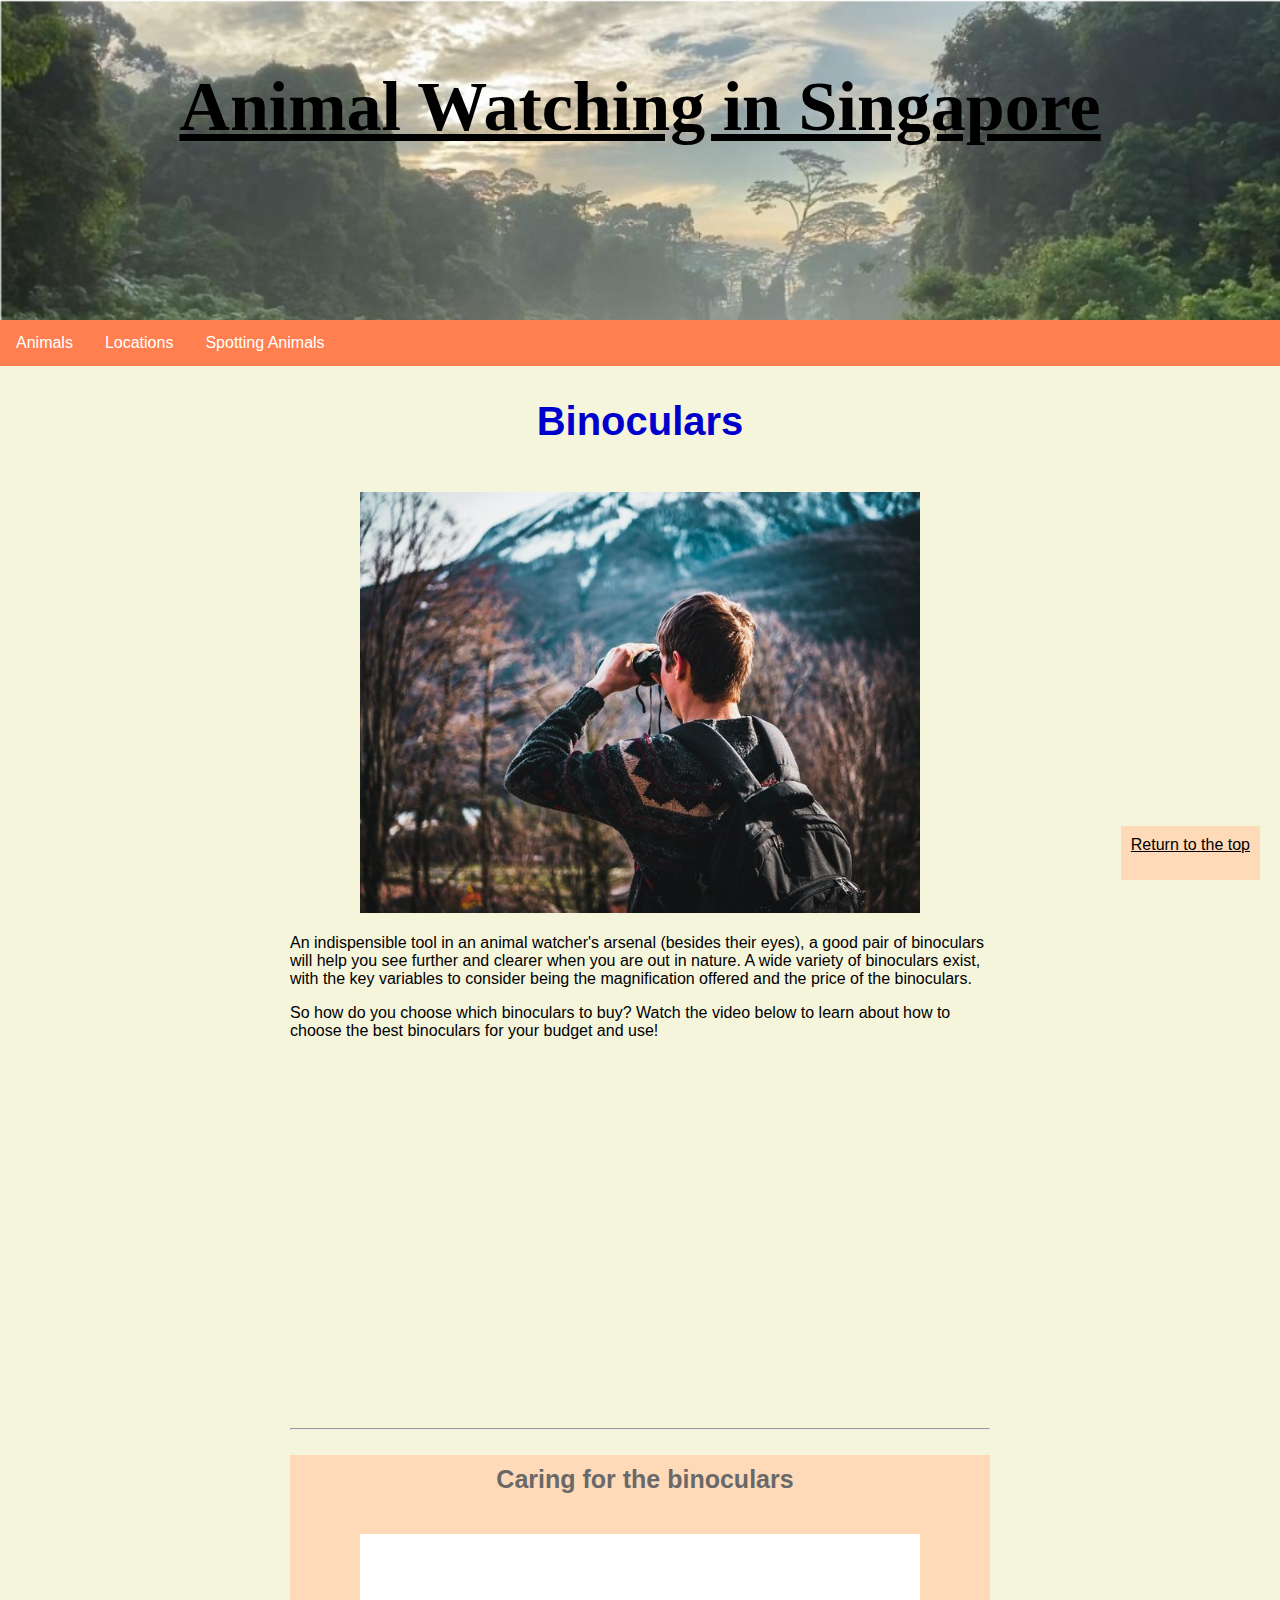
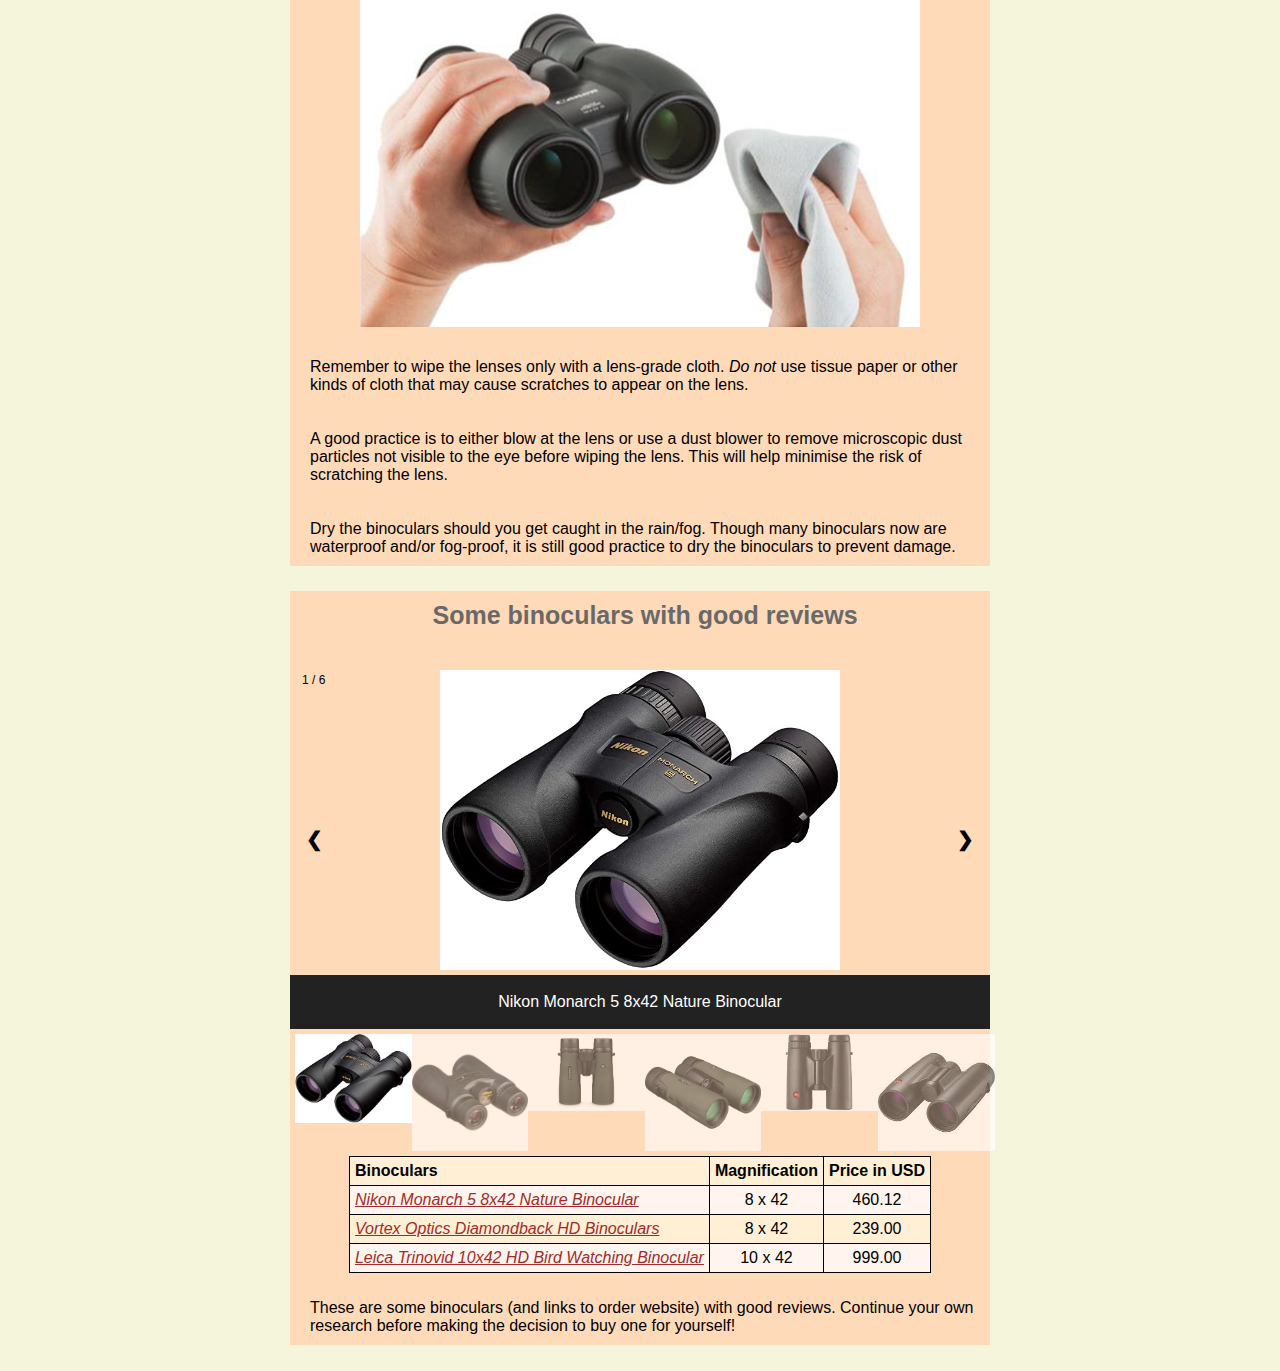
==== binoculars/binoculars.html @ b06f91be "Add files via upload" ====
<!DOCTYPE html>
<html lang="en">
<head>
	<meta charset="utf-8" name="viewport" content="width=device-width, initial-scale=1.0">
		<link rel="stylesheet" href="../common/style.css">
		<link rel="icon" type="image/x-icon" href="../common/icon.ico">
	<title>Animal Watching in Singapore</title>

</head>

<body>
	<div class="header">
		<h1><a href="../index.html">Animal Watching in Singapore</a></h1>
	</div>

	<ul>
		<li class="dropdown">
			<a href="javascript:void(0)" class="dropbtn">Animals</a>
				<div class="dropdown-content">
					<a href="../mammals/mammals.html">Mammals</a>
					<a href="../birds/birds.html">Birds</a>
					<a href="../snakes/snakes.html">Snakes</a>
				</div>
		</li>

		<li class="dropdown">
			<a href="javascript:void(0)" class="dropbtn">Locations</a>
				<div class="dropdown-content">
					<a href="../bukittimah/bukittimah.html">Bukit Timah Nature Reserve</a>
					<a href="../berlayercreek/berlayercreek.html">Berlayer Creek</a>
					<a href="../sungeibuloh/sungeibuloh.html">Sungei Buloh Wetland Reserve</a>
				</div>
		</li>

		<li class="dropdown">
			<a href="javascript:void(0)" class="dropbtn">Spotting Animals</a>
				<div class="dropdown-content">
					<a href="../tipsandtricks/tipsandtricks.html">Tips and Tricks</a>
					<a href="binoculars.html">Binoculars</a>
				</div>
		</li>
			
	</ul>

	<h2>Binoculars</h2>

		<div class="text">
			<img src="binoculars.jpg" 
			alt="Binoculars" title="Binoculars">

			<p>An indispensible tool in an animal watcher's arsenal (besides their eyes), a good pair of binoculars will help you see further and clearer when you are out in nature.
			A wide variety of binoculars exist, with the key variables to consider being the magnification offered and the price of the binoculars. 
			</p>

			<p>So how do you choose which binoculars to buy? Watch the video below to learn about how to choose the best binoculars for your budget and use!
			</p>

		<center><iframe width="650" height="360" src="https://www.youtube.com/embed/vWoQ8oAjFfo" 
		title="YouTube video player" frameborder="0" allow="accelerometer; autoplay; clipboard-write; 
		encrypted-media; gyroscope; picture-in-picture" allowfullscreen>
		</iframe></center>

	<hr>
			<div class="chapter">
				<h3 class="para">Caring for the binoculars</h3>

				<img src="binocularscare.jpg"
				alt="Caring for the binoculars" title="Caring for the binoculars">

					<p class="para">Remember to wipe the lenses only with a lens-grade cloth. <em>Do not</em> use tissue paper or other kinds of cloth that may cause scratches
					to appear on the lens.
					</p>
					<p class="para">A good practice is to either blow at the lens or use a dust blower to remove microscopic dust particles not visible to the eye before wiping the 
					lens. This will help minimise the risk of scratching the lens.
					</p>
					<p class="para">Dry the binoculars should you get caught in the rain/fog. Though many binoculars now are waterproof and/or fog-proof, it is still good practice
					to dry the binoculars to prevent damage.
					</p>
			</div>
			<div class="chapter">
				<h3 class="para">Some binoculars with good reviews</h3>
					
					<div class="slideshow">
						<div class="mySlides">
    							<div class="numbertext">1 / 6</div>
      								<img src="nikon.jpg" style="height:300px; width:400px;">
  						</div>
						<div class="mySlides">
							<div class="numbertext">2 / 6</div>
      								<img src="nikon2.jpg" style="height:300px; width: 300px;">
  							</div>

  						<div class="mySlides">
    							<div class="numbertext">3 / 6</div>
      								<img src="vortex.jpg" style="height:300px; width:400px;">
  							</div>

  						<div class="mySlides">
    							<div class="numbertext">4 / 6</div>
      								<img src="vortex2.jpg" style="height:300px; width:300px;">
  							</div>

  						<div class="mySlides">
    							<div class="numbertext">5 / 6</div>
      								<img src="leica.jpg" style="height:300px; width:400px;">
  							</div>

  						<div class="mySlides">
    							<div class="numbertext">6 / 6</div>
      								<img src="leica2.jpg" style="height:300px; width:300px;">
  							</div>

  							<a class="prev" onclick="plusSlides(-1)">&#10094;</a>
  							<a class="next" onclick="plusSlides(1)">&#10095;</a>

						<div class="caption-container">
    							<p id="caption"></p>
  						</div>
						
						<div class="thumbnail">
  							<div class="row">
    								<div class="column">
      									<img class="demo cursor" src="nikon.jpg" style="width:100%" onclick="currentSlide(1)" alt="Nikon Monarch 5 8x42 Nature Binocular">
    								</div>

    								<div class="column">
      									<img class="demo cursor" src="nikon2.jpg" style="width:100%" onclick="currentSlide(1)" alt="Nikon Monarch 5 8x42 Nature Binocular">
    								</div>

    								<div class="column">
      									<img class="demo cursor" src="vortex.jpg" style="width:100%" onclick="currentSlide(2)" alt="Vortex Optics Diamondback HD Binoculars">
    								</div>

    								<div class="column">
      									<img class="demo cursor" src="vortex2.jpg" style="width:100%" onclick="currentSlide(2)" alt="Vortex Optics Diamondback HD Binoculars">
    								</div>

    								<div class="column">
      									<img class="demo cursor" src="leica.jpg" style="width:100%" onclick="currentSlide(3)" alt="Leica Trinovid 10x42 HD Birdwatching Binocular">
   								</div>

    								<div class="column">
      									<img class="demo cursor" src="leica2.jpg" style="width:100%" onclick="currentSlide(3)" alt="Leica Trinovid 10x42 HD Birdwatching Binocular">
   								</div>

    							</div>
						</div>
					</div>

					<script>
						var slideIndex = 1;
						showSlides(slideIndex);

						function plusSlides(n) {
  						showSlides(slideIndex += n);
						}

						function currentSlide(n) {
  						showSlides(slideIndex = n);
						}

						function showSlides(n) {
  						var i;
  						var slides = document.getElementsByClassName("mySlides");
  						var dots = document.getElementsByClassName("demo");
  						var captionText = document.getElementById("caption");
  						if (n > slides.length) {slideIndex = 1}
  						if (n < 1) {slideIndex = slides.length}
  						for (i = 0; i < slides.length; i++) {
      						slides[i].style.display = "none";
  						}

  						for (i = 0; i < dots.length; i++) {
      						dots[i].className = dots[i].className.replace(" active", "");
  						}

  						slides[slideIndex-1].style.display = "block";
  						dots[slideIndex-1].className += " active";
  						captionText.innerHTML = dots[slideIndex-1].alt;
						}
					</script>

					<table>
						<tr>
							<th>Binoculars</th>
							<th>Magnification</th>
							<th>Price in USD</th>
						</tr>
						<tr>
							<td><a href="https://www.amazon.com/Nikon-Monarch-Binoculars-Black-BAA830SA/dp/B00CBAHTOC/ref=sr_1_2?geniuslink=true&keywords=nikon+7548+monarch+7+8x42+binocular&qid=1646061858&sr=8-2">Nikon Monarch 5 8x42 Nature Binocular</a></td>
							<td class="col2-3">8 x 42</td>
							<td class="col2-3">460.12</td>
						</tr>
						<tr>
							<td><a href="https://www.opticsplanet.com/vortex-diamondback-hd-8x42-binoculars.html?sscid=21k6_tmkgw&utm_source=shareasale&utm_medium=affiliate&utm_campaign=affiliate-2894691">Vortex Optics Diamondback HD Binoculars</a></td>
							<td class="col2-3">8 x 42</td>
							<td class="col2-3">239.00</td>
						</tr>
						<tr>
							<td><a href="https://www.opticsplanet.com/leica-10x42-trinovid-hd-binoculars.html?sscid=21k6_tmkbp&utm_source=shareasale&utm_medium=affiliate&utm_campaign=affiliate-2894691">Leica Trinovid 10x42 HD Bird Watching Binocular</a></td>
							<td class="col2-3">10 x 42</td>
							<td class="col2-3">999.00</td>
						</tr>
					</table>
					<p class="para">These are some binoculars (and links to order website) with good reviews. Continue your own research before making the decision to buy one for yourself!
					</p>

		</div>

	<div class="btn">
		<a href="#top">Return to the top</a></p>
	</div>

</body>
</html>
---- common/style.css ----
.header {background-image: url("forest.jpg");
	background-repeat: no-repeat;
	background-size: cover;
	height: 300px;
	padding: 10px;
	}

	.header a {color: black;
	font-family: Papyrus, Fantasy;
	}
	
	ul {list-style-type: none;
	margin: 0;
	padding: 0;
	overflow: hidden;
	background-color: coral;
	}

	li {float: left;
	}

	li a, .dropbtn {display: inline-block;
	color: white;
  	text-align: center;
  	padding: 14px 16px;
  	text-decoration: none;
	}

	li a:hover, .dropdown:hover .dropbtn {background-color: beige;
	color: black}

	li.dropdown {display: inline-block;
	}

	.dropdown-content {
	display: none;
  	position: absolute;
  	background-color: coral;
  	min-width: 160px;
  	box-shadow: 0px 8px 16px 0px rgba(0,0,0,0.2);
  	z-index: 1;
	}

	.dropdown-content a {
  	color: white;
  	padding: 12px 16px;
  	text-decoration: none;
  	display: block;
  	text-align: left;
	}

	.dropdown-content a:hover {background-color: #f1f1f1;}

	.dropdown:hover .dropdown-content {display: block;
	}	
	
	body {background-color:beige;
	margin: 0;
	font-family: "Helvetica", sans-serif;
	font-size: 16px;
	}		

	#container {width: 1200px;

	margin: auto;
	}

	div.gallery {margin: 10px;
	border: 1px solid  #ccc;
	float: left;
	width: 277px;
	}

	div.gallery:hover {border: 1px solid #777;
	}

	div.gallery img {width: 90%;
	height: auto;
	}

	div.desc {padding: 15px;
	text-align: center;
	}

	h1 {color:black;
	font-family: "Garamond", serif; 
	font-size: 70px;
	text-align: center;
	padding: 10px;	
	}

	h2 {color:mediumblue;  
	font-size: 40px;
	text-align: center;
	}

	h3 {color:dimgrey;
	text-align: center;
	font-size: 25px;
	}

	.chapter {background-color: peachpuff;
	}

	.text {text-align: left;
	width: 700px;
	padding: 10px;
	margin-left: auto;
	margin-right: auto;
	}

	.para {margin-left: 10px;
	padding: 10px;
	}

	img {display: block;
	margin-left: auto;
	margin-right: auto;
	width: 80%;
	padding: 5px;
	}

	.species {color:red;
	font-style: italic;
	}

	table, th, td {border: 1px solid black;
	border-collapse: collapse;
        margin-left: auto;
	margin-right: auto;
	font-family: "Helvetica", sans-serif;
        }

	th, td {padding: 5px;
	}

	tr:nth-child(odd) {background-color: papayawhip;
	}

	tr:nth-child(even) {background-color: seashell;
	}

	td a {color: brown;
	font-style: italic;
	}

	.col2-3 {text-align: center;
	}

	li a {display: block;
	color: #000;
	padding: 8px 16px;
 	text-decoration: none;
	}

	.btn {position: fixed;
	bottom: 20px;	
	right: 20px;
	border: none;
	background-color: peachpuff;
	padding: 10px 10px;
	font-size: 16px;
	display: block;
	}

	.btn:hover {background-color: coral;
	}

	.btn a {color:black}

	.map {margin:10px;
	padding:10px;
	}

	{box-sizing: border-box;}
	
	.slideshow{position: relative;
	}

	.mySlides{display: none;
	}

	.cursor {cursor: pointer;
	}

	.prev, .next{cursor: pointer;
	position: absolute;
	top: 40%;
	width: auto;
	padding: 16px;
	margin-top: -50px;
	color: black;
	font-weight: bold;
	font-size: 20px;
	border-radius: 0 3px 3px 0;
	user-select: none;
	-webkit-user-select: none;
	}

	.next {right: 0;
	border-radius: 3px 0 0 px;
	}

	.prev:hover, .next:hover{background-color: rgba(0,0,0,0.8);
	color: white;
	}

	.numbertext {color: black;
	font-size: 12px;
	padding: 8px 12px;
	position: absolute;
	top: 0;
	}

	.caption-container {text-align: center;
	background-color: #222;
	padding: 2px 16px;
	color: white;
	}

	.row:after {content: "";
	display: table;
	clear: both;
	}

	.column {float: left;
	width: 16.66%;
	}

	.demo {opacity: 0.6;
	}

	.active, .demo:hover {opacity: 1;
	}

	.thumbnail {text-align: center;
	}
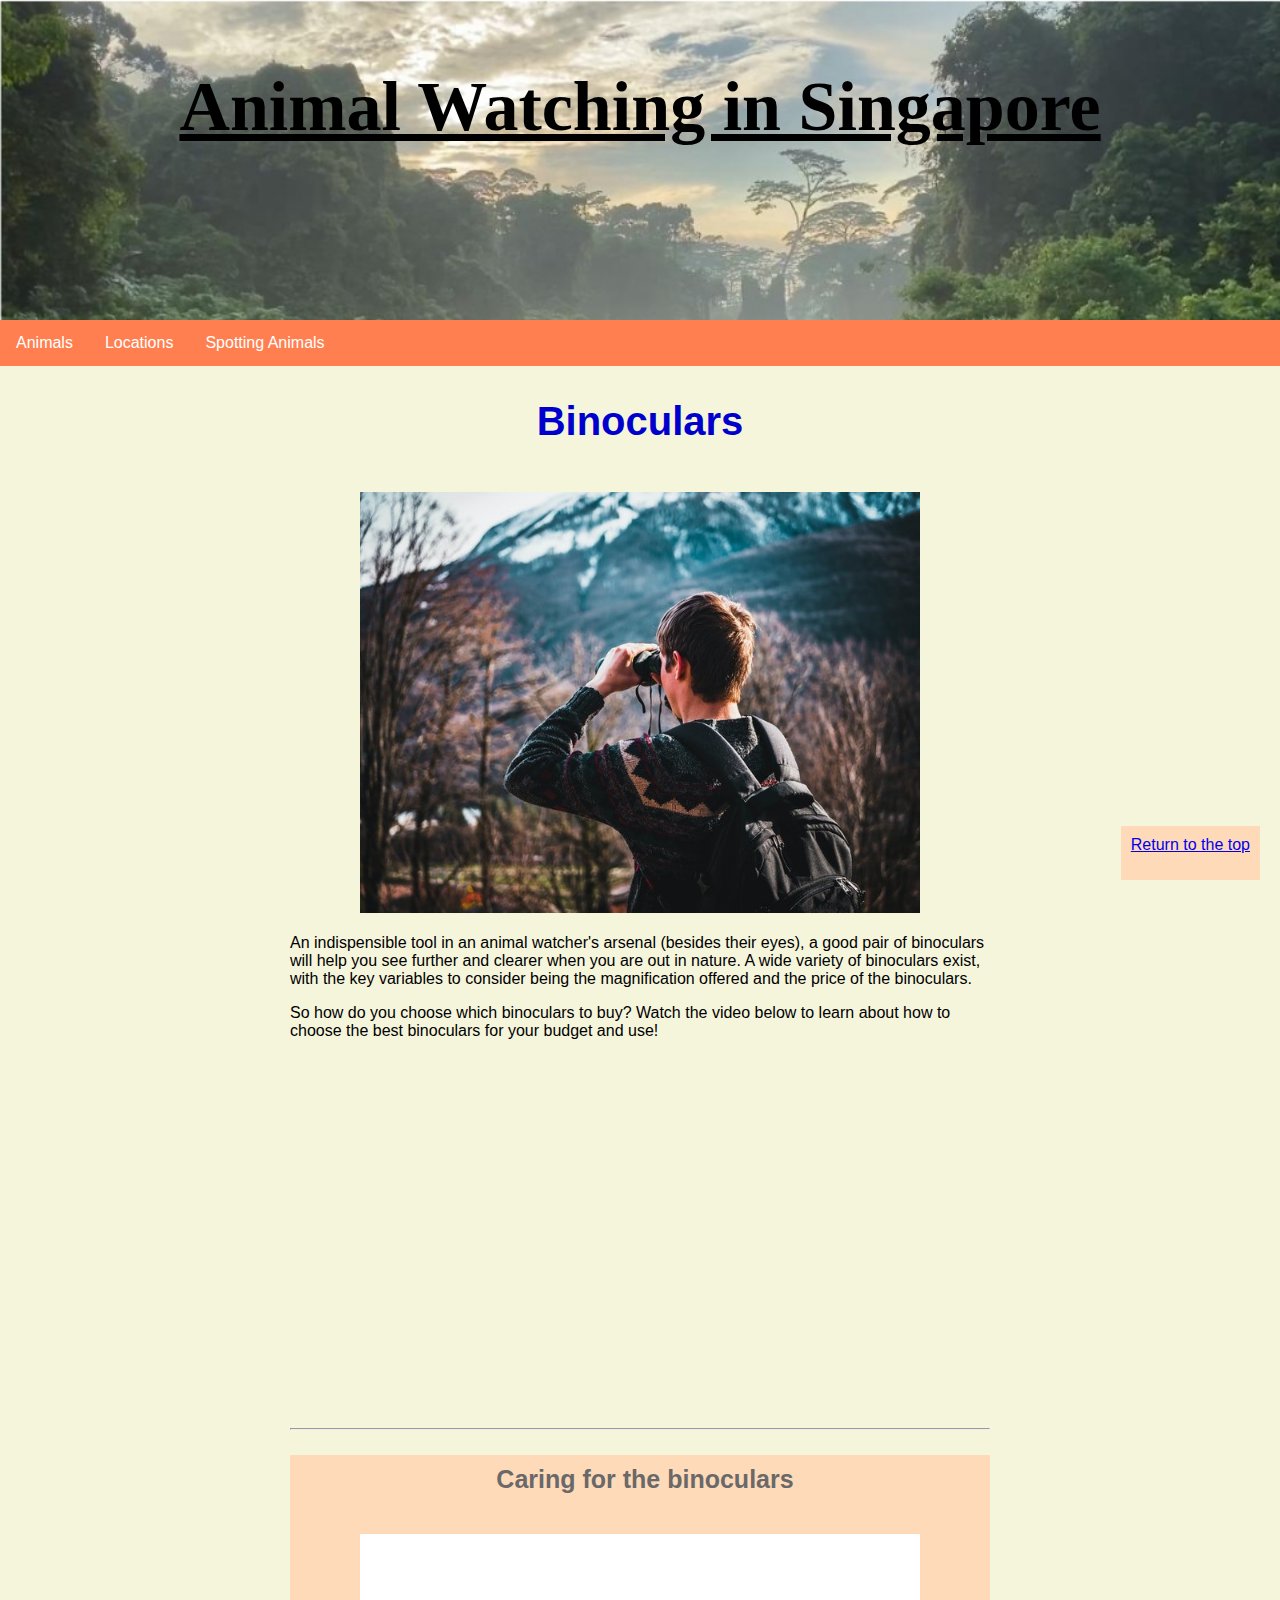
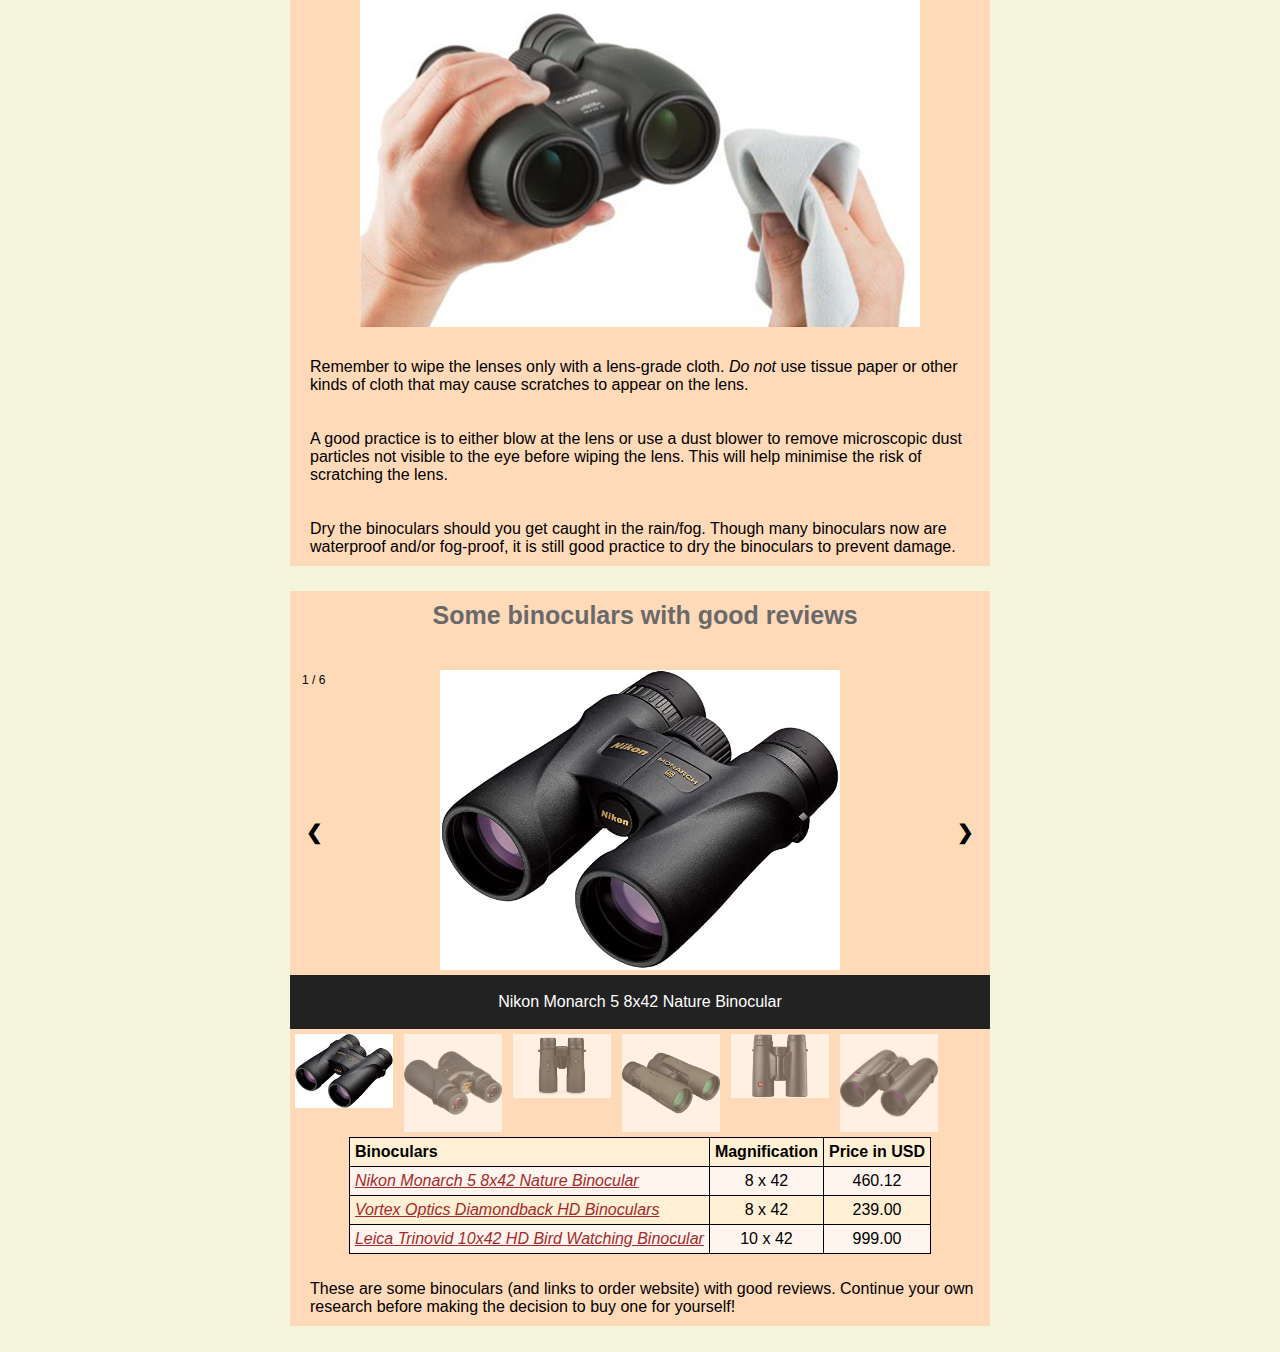
==== commit 80d9fc16: "Update binoculars.html" ====
--- a/binoculars/binoculars.html
+++ b/binoculars/binoculars.html
@@ -120,27 +120,27 @@
 						<div class="thumbnail">
   							<div class="row">
     								<div class="column">
-      									<img class="demo cursor" src="nikon.jpg" style="width:100%" onclick="currentSlide(1)" alt="Nikon Monarch 5 8x42 Nature Binocular">
-    								</div>
-
-    								<div class="column">
-      									<img class="demo cursor" src="nikon2.jpg" style="width:100%" onclick="currentSlide(1)" alt="Nikon Monarch 5 8x42 Nature Binocular">
-    								</div>
-
-    								<div class="column">
-      									<img class="demo cursor" src="vortex.jpg" style="width:100%" onclick="currentSlide(2)" alt="Vortex Optics Diamondback HD Binoculars">
-    								</div>
-
-    								<div class="column">
-      									<img class="demo cursor" src="vortex2.jpg" style="width:100%" onclick="currentSlide(2)" alt="Vortex Optics Diamondback HD Binoculars">
-    								</div>
-
-    								<div class="column">
-      									<img class="demo cursor" src="leica.jpg" style="width:100%" onclick="currentSlide(3)" alt="Leica Trinovid 10x42 HD Birdwatching Binocular">
+      									<img class="demo cursor" src="nikon.jpg" style="width:90%" onclick="currentSlide(1)" alt="Nikon Monarch 5 8x42 Nature Binocular">
+    								</div>
+
+    								<div class="column">
+      									<img class="demo cursor" src="nikon2.jpg" style="width:90%" onclick="currentSlide(1)" alt="Nikon Monarch 5 8x42 Nature Binocular">
+    								</div>
+
+    								<div class="column">
+      									<img class="demo cursor" src="vortex.jpg" style="width:90%" onclick="currentSlide(2)" alt="Vortex Optics Diamondback HD Binoculars">
+    								</div>
+
+    								<div class="column">
+      									<img class="demo cursor" src="vortex2.jpg" style="width:90%" onclick="currentSlide(2)" alt="Vortex Optics Diamondback HD Binoculars">
+    								</div>
+
+    								<div class="column">
+      									<img class="demo cursor" src="leica.jpg" style="width:90%" onclick="currentSlide(3)" alt="Leica Trinovid 10x42 HD Birdwatching Binocular">
    								</div>
 
     								<div class="column">
-      									<img class="demo cursor" src="leica2.jpg" style="width:100%" onclick="currentSlide(3)" alt="Leica Trinovid 10x42 HD Birdwatching Binocular">
+      									<img class="demo cursor" src="leica2.jpg" style="width:90%" onclick="currentSlide(3)" alt="Leica Trinovid 10x42 HD Birdwatching Binocular">
    								</div>
 
     							</div>
@@ -212,4 +212,4 @@
 	</div>
 
 </body>
-</html>+</html>
--- a/common/style.css
+++ b/common/style.css
@@ -166,7 +166,9 @@
 	.btn:hover {background-color: coral;
 	}
 
-	.btn a {color:black}
+	.btn a {color:black
+	text-decoration: none;
+	}
 
 	.map {margin:10px;
 	padding:10px;
@@ -224,7 +226,7 @@
 	}
 
 	.column {float: left;
-	width: 16.66%;
+	width: 15.55%;
 	}
 
 	.demo {opacity: 0.6;
@@ -234,4 +236,4 @@
 	}
 
 	.thumbnail {text-align: center;
-	}+	}
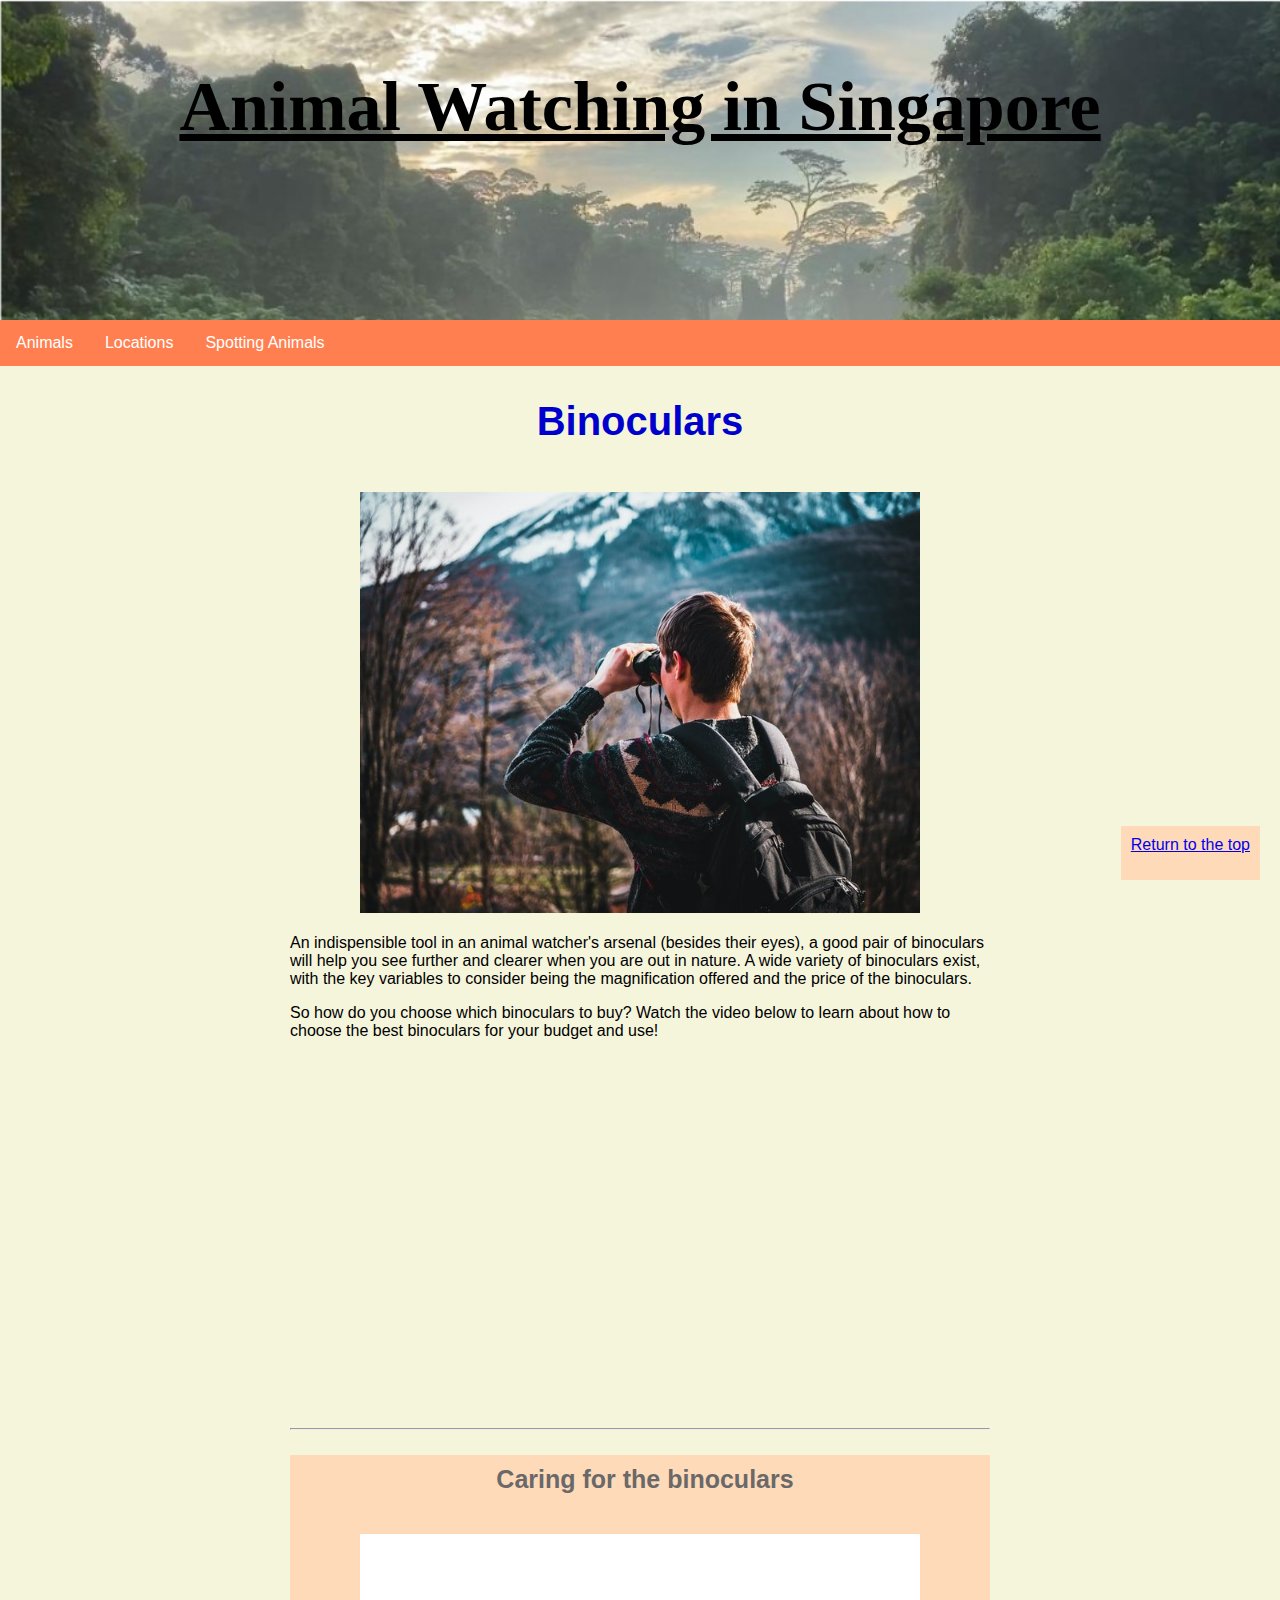
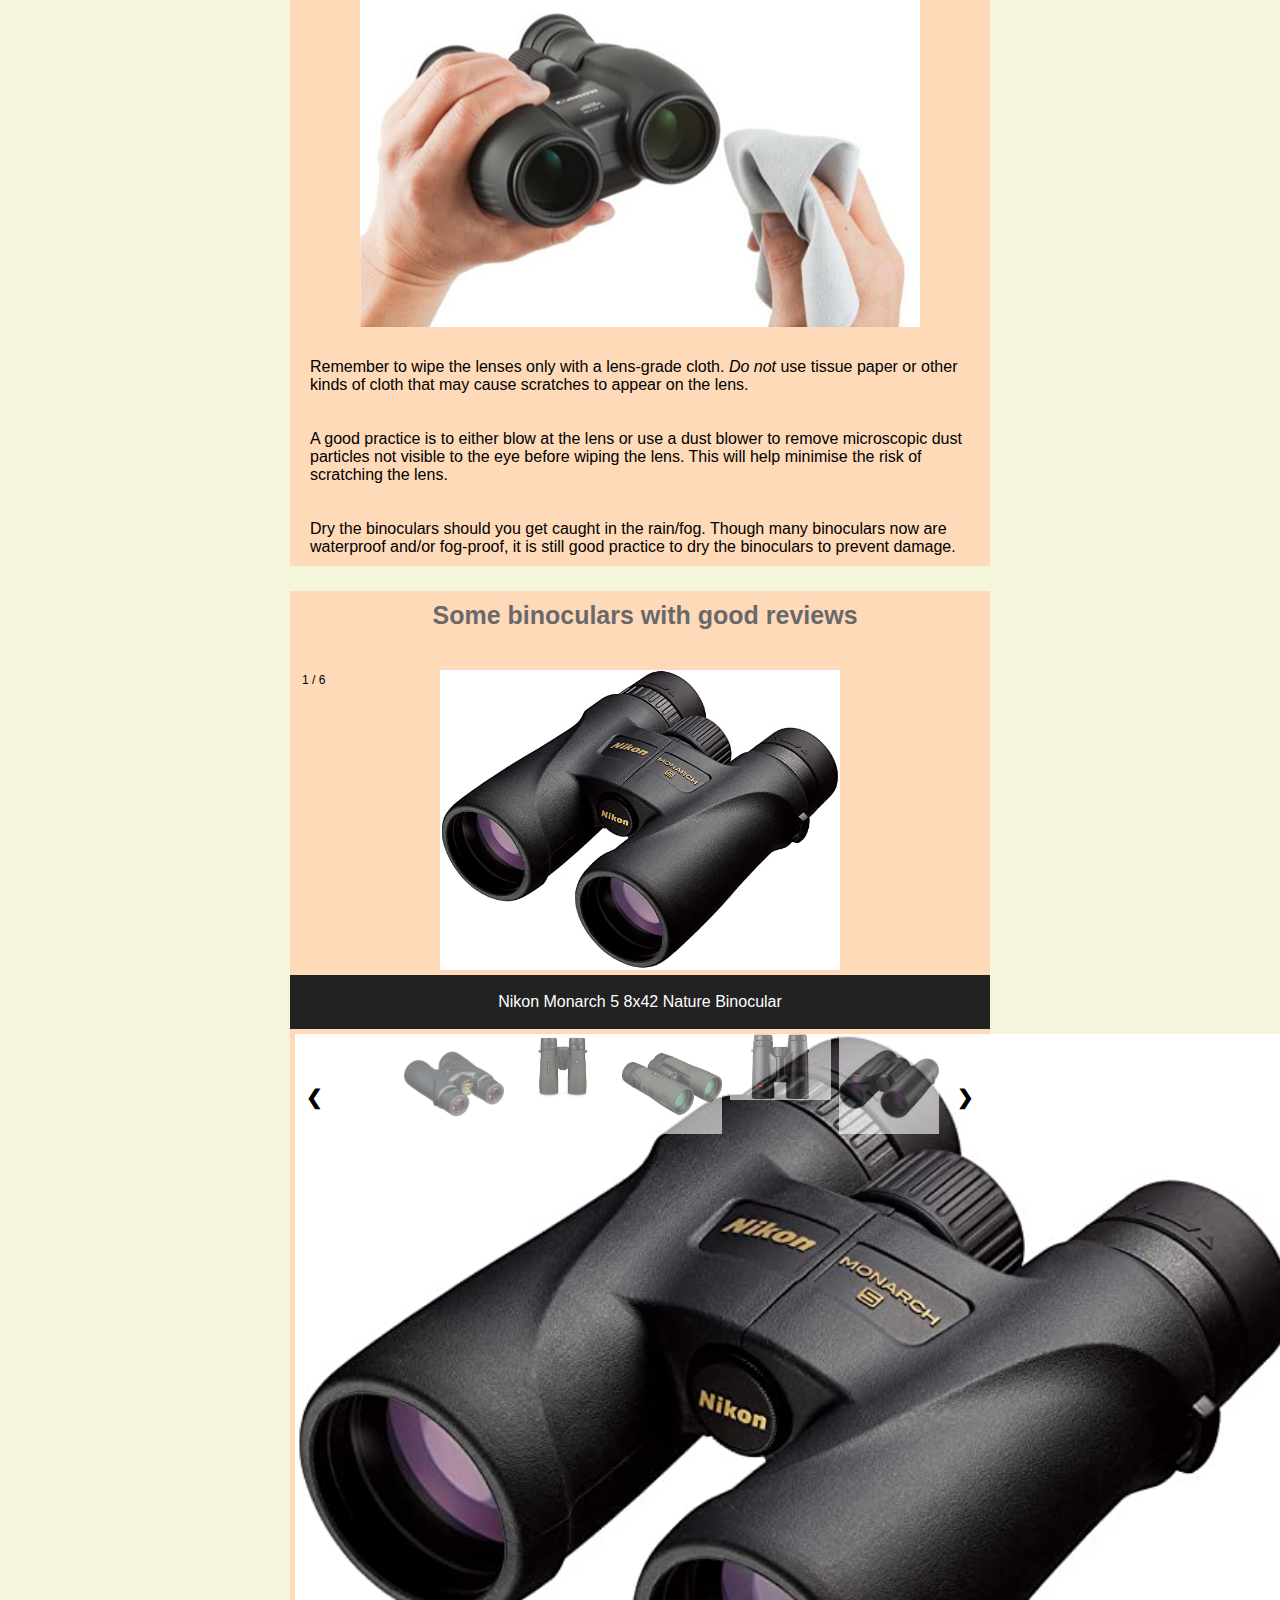
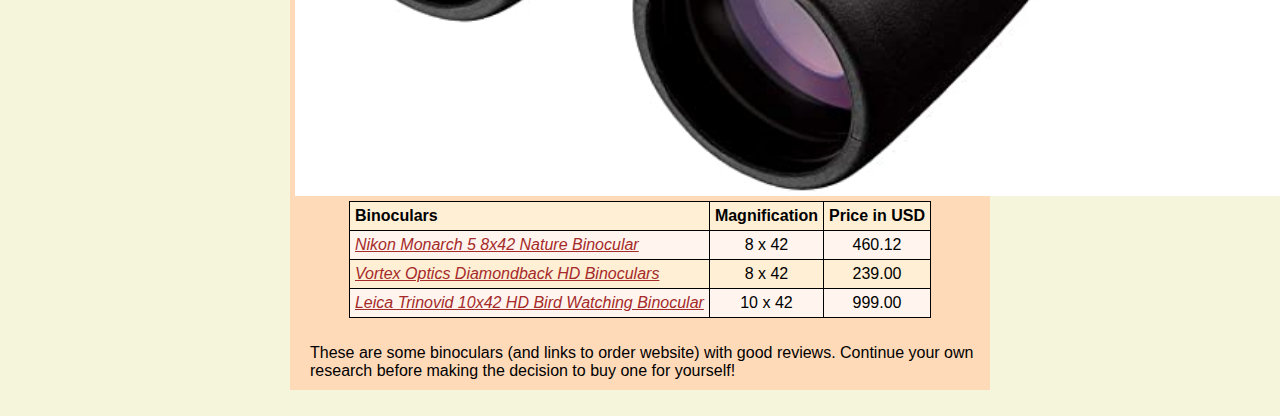
==== commit 552137d2: "Update binoculars.html" ====
--- a/binoculars/binoculars.html
+++ b/binoculars/binoculars.html
@@ -120,27 +120,27 @@
 						<div class="thumbnail">
   							<div class="row">
     								<div class="column">
-      									<img class="demo cursor" src="nikon.jpg" style="width:90%" onclick="currentSlide(1)" alt="Nikon Monarch 5 8x42 Nature Binocular">
-    								</div>
-
-    								<div class="column">
-      									<img class="demo cursor" src="nikon2.jpg" style="width:90%" onclick="currentSlide(1)" alt="Nikon Monarch 5 8x42 Nature Binocular">
-    								</div>
-
-    								<div class="column">
-      									<img class="demo cursor" src="vortex.jpg" style="width:90%" onclick="currentSlide(2)" alt="Vortex Optics Diamondback HD Binoculars">
-    								</div>
-
-    								<div class="column">
-      									<img class="demo cursor" src="vortex2.jpg" style="width:90%" onclick="currentSlide(2)" alt="Vortex Optics Diamondback HD Binoculars">
-    								</div>
-
-    								<div class="column">
-      									<img class="demo cursor" src="leica.jpg" style="width:90%" onclick="currentSlide(3)" alt="Leica Trinovid 10x42 HD Birdwatching Binocular">
+      									<img class="demo cursor" src="nikon.jpg" style="width:920%" onclick="currentSlide(1)" alt="Nikon Monarch 5 8x42 Nature Binocular">
+    								</div>
+
+    								<div class="column">
+      									<img class="demo cursor" src="nikon2.jpg" style="width:92%" onclick="currentSlide(1)" alt="Nikon Monarch 5 8x42 Nature Binocular">
+    								</div>
+
+    								<div class="column">
+      									<img class="demo cursor" src="vortex.jpg" style="width:92%" onclick="currentSlide(2)" alt="Vortex Optics Diamondback HD Binoculars">
+    								</div>
+
+    								<div class="column">
+      									<img class="demo cursor" src="vortex2.jpg" style="width:92%" onclick="currentSlide(2)" alt="Vortex Optics Diamondback HD Binoculars">
+    								</div>
+
+    								<div class="column">
+      									<img class="demo cursor" src="leica.jpg" style="width:92%" onclick="currentSlide(3)" alt="Leica Trinovid 10x42 HD Birdwatching Binocular">
    								</div>
 
     								<div class="column">
-      									<img class="demo cursor" src="leica2.jpg" style="width:90%" onclick="currentSlide(3)" alt="Leica Trinovid 10x42 HD Birdwatching Binocular">
+      									<img class="demo cursor" src="leica2.jpg" style="width:92%" onclick="currentSlide(3)" alt="Leica Trinovid 10x42 HD Birdwatching Binocular">
    								</div>
 
     							</div>
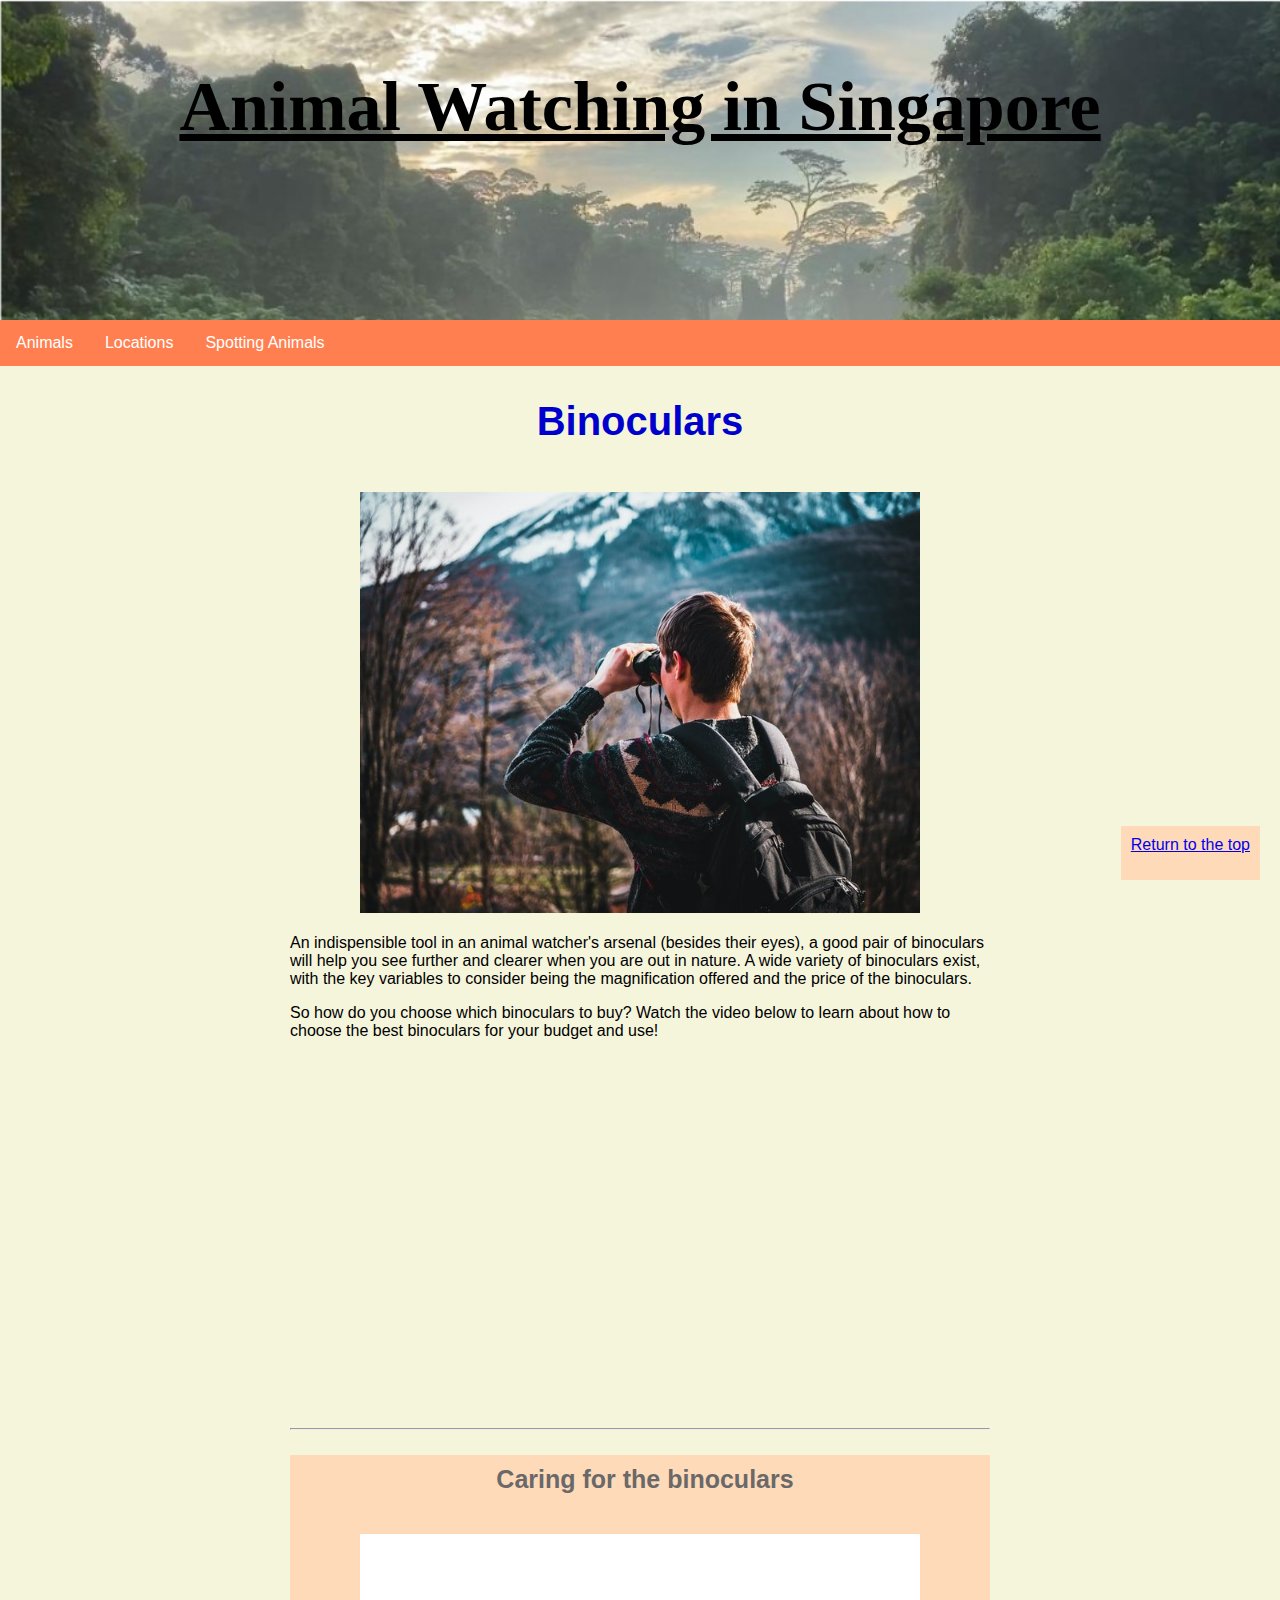
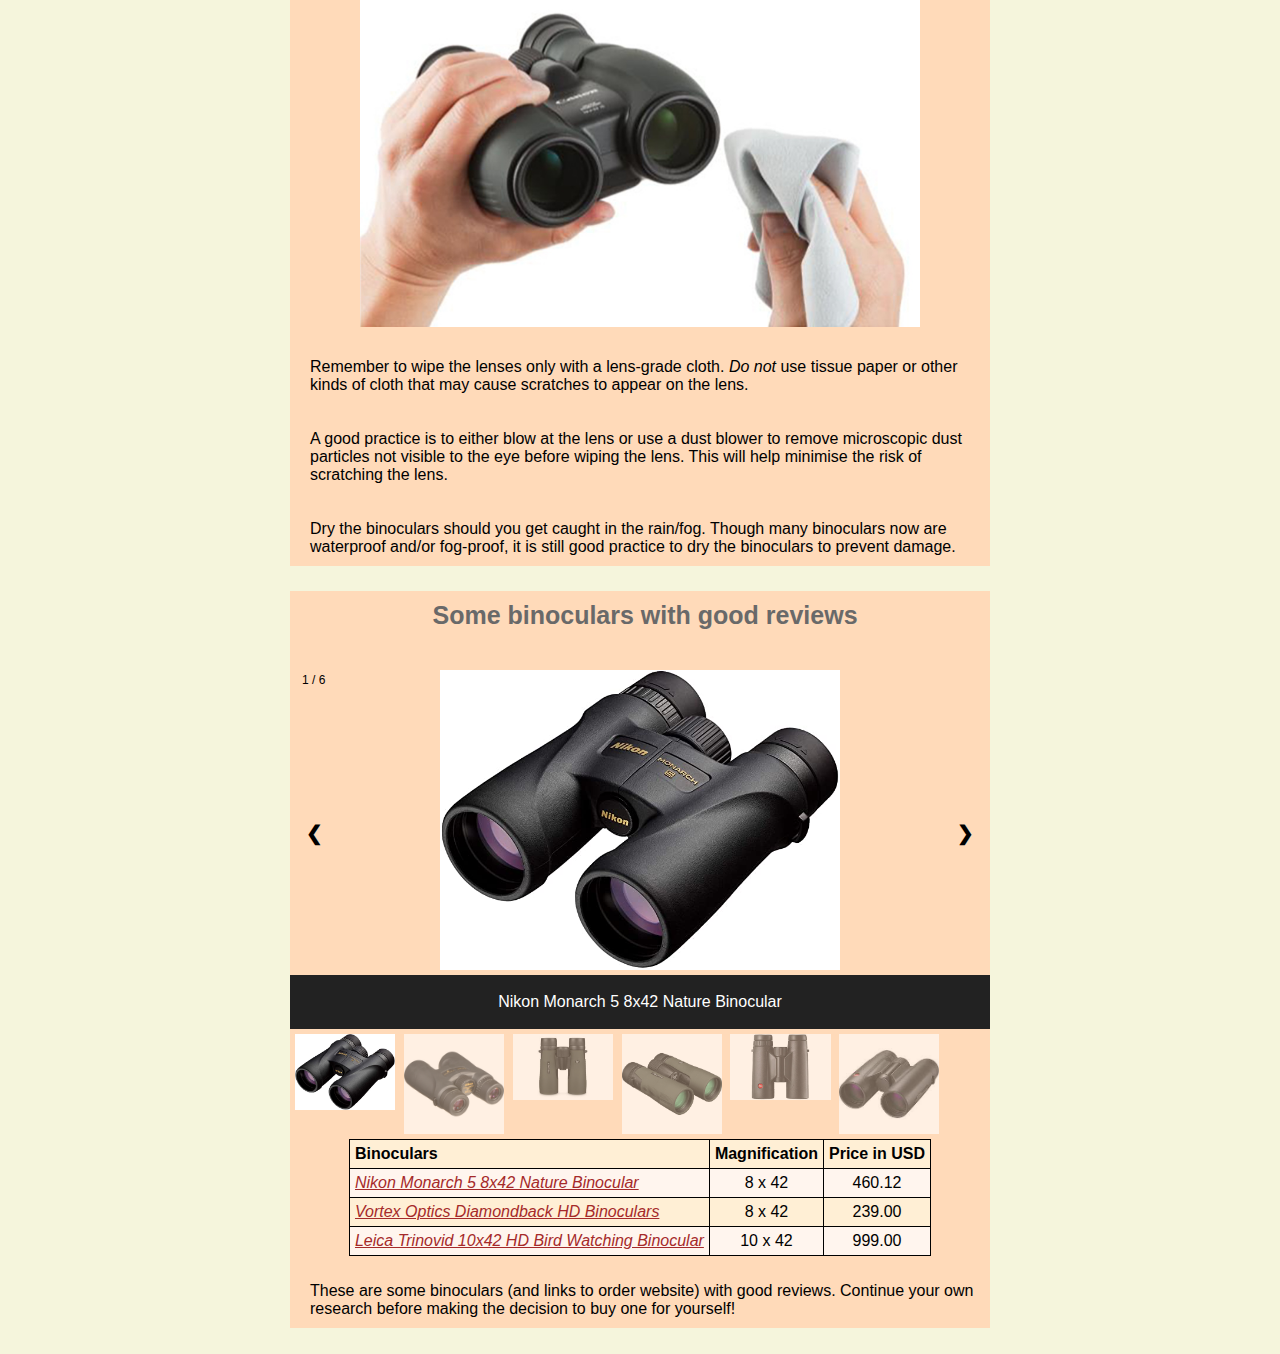
==== commit 508cc3df: "Update binoculars.html" ====
--- a/binoculars/binoculars.html
+++ b/binoculars/binoculars.html
@@ -120,7 +120,7 @@
 						<div class="thumbnail">
   							<div class="row">
     								<div class="column">
-      									<img class="demo cursor" src="nikon.jpg" style="width:920%" onclick="currentSlide(1)" alt="Nikon Monarch 5 8x42 Nature Binocular">
+      									<img class="demo cursor" src="nikon.jpg" style="width:92%" onclick="currentSlide(1)" alt="Nikon Monarch 5 8x42 Nature Binocular">
     								</div>
 
     								<div class="column">
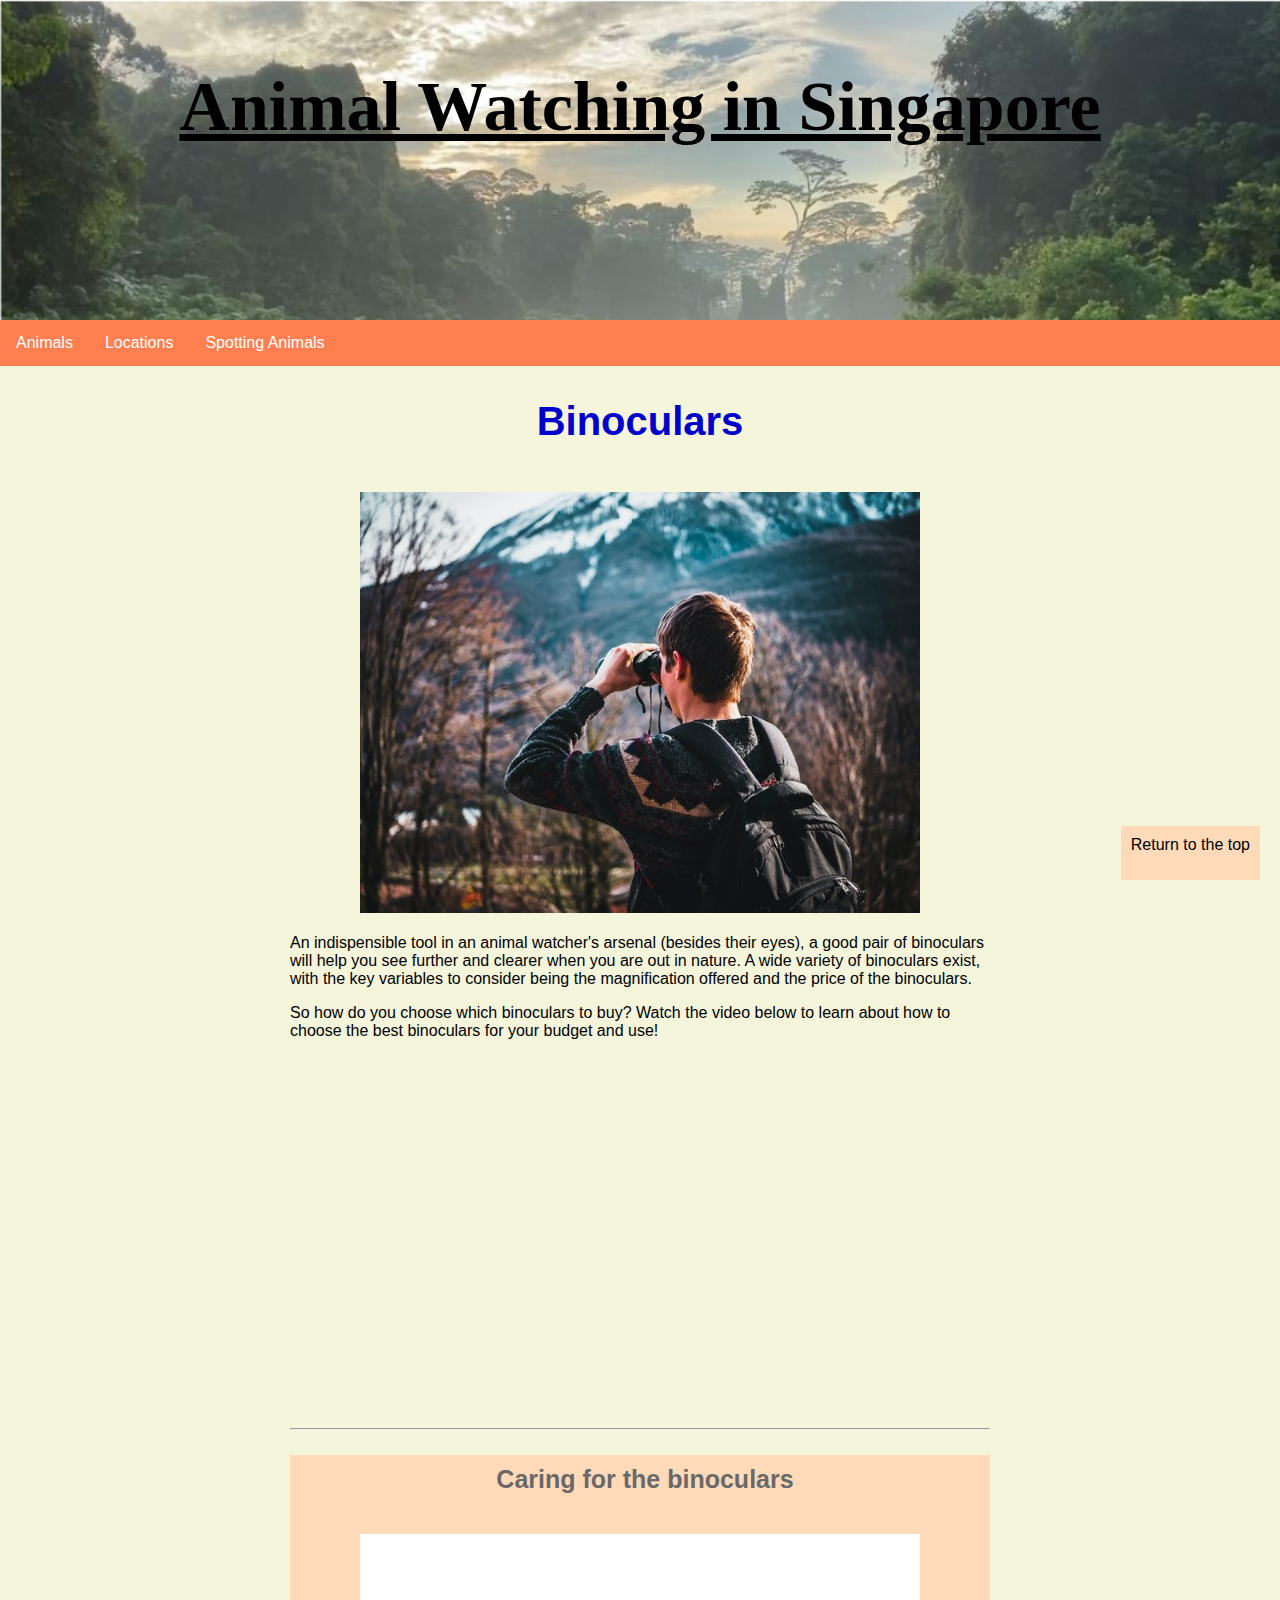
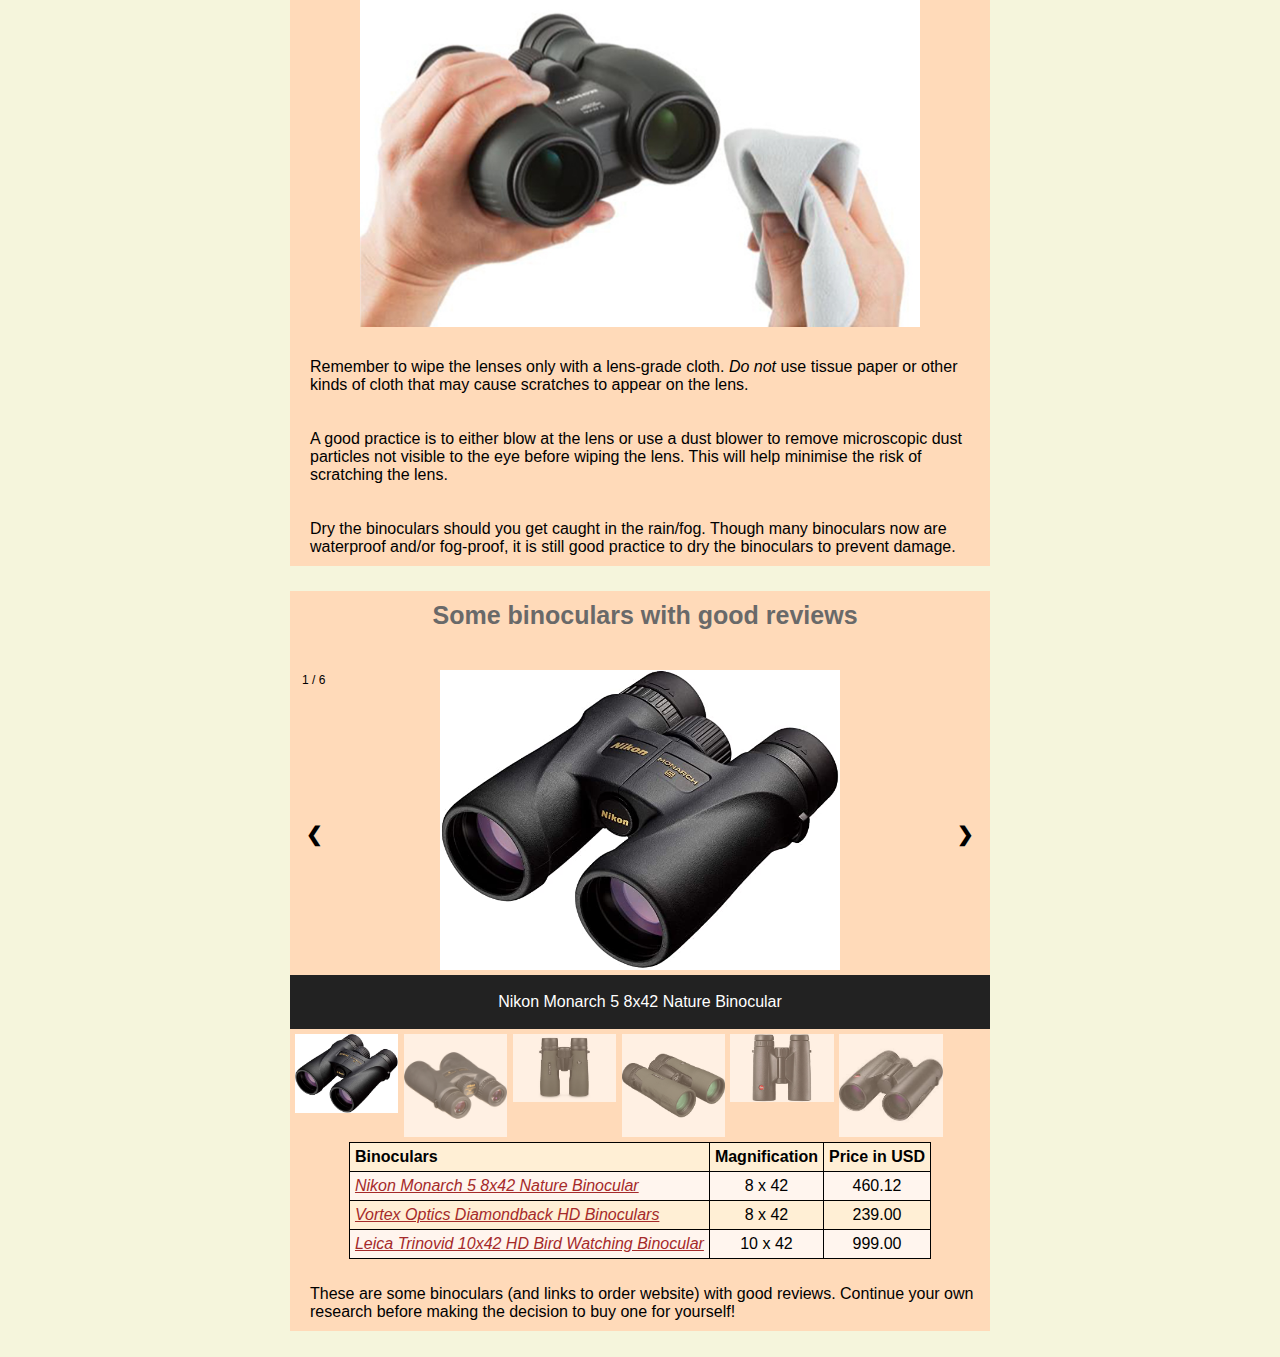
==== commit 8b068bdd: "Update binoculars.html" ====
--- a/binoculars/binoculars.html
+++ b/binoculars/binoculars.html
@@ -120,27 +120,27 @@
 						<div class="thumbnail">
   							<div class="row">
     								<div class="column">
-      									<img class="demo cursor" src="nikon.jpg" style="width:92%" onclick="currentSlide(1)" alt="Nikon Monarch 5 8x42 Nature Binocular">
-    								</div>
-
-    								<div class="column">
-      									<img class="demo cursor" src="nikon2.jpg" style="width:92%" onclick="currentSlide(1)" alt="Nikon Monarch 5 8x42 Nature Binocular">
-    								</div>
-
-    								<div class="column">
-      									<img class="demo cursor" src="vortex.jpg" style="width:92%" onclick="currentSlide(2)" alt="Vortex Optics Diamondback HD Binoculars">
-    								</div>
-
-    								<div class="column">
-      									<img class="demo cursor" src="vortex2.jpg" style="width:92%" onclick="currentSlide(2)" alt="Vortex Optics Diamondback HD Binoculars">
-    								</div>
-
-    								<div class="column">
-      									<img class="demo cursor" src="leica.jpg" style="width:92%" onclick="currentSlide(3)" alt="Leica Trinovid 10x42 HD Birdwatching Binocular">
+      									<img class="demo cursor" src="nikon.jpg" style="width:95%" onclick="currentSlide(1)" alt="Nikon Monarch 5 8x42 Nature Binocular">
+    								</div>
+
+    								<div class="column">
+      									<img class="demo cursor" src="nikon2.jpg" style="width:95%" onclick="currentSlide(1)" alt="Nikon Monarch 5 8x42 Nature Binocular">
+    								</div>
+
+    								<div class="column">
+      									<img class="demo cursor" src="vortex.jpg" style="width:95%" onclick="currentSlide(2)" alt="Vortex Optics Diamondback HD Binoculars">
+    								</div>
+
+    								<div class="column">
+      									<img class="demo cursor" src="vortex2.jpg" style="width:95%" onclick="currentSlide(2)" alt="Vortex Optics Diamondback HD Binoculars">
+    								</div>
+
+    								<div class="column">
+      									<img class="demo cursor" src="leica.jpg" style="width:95%" onclick="currentSlide(3)" alt="Leica Trinovid 10x42 HD Birdwatching Binocular">
    								</div>
 
     								<div class="column">
-      									<img class="demo cursor" src="leica2.jpg" style="width:92%" onclick="currentSlide(3)" alt="Leica Trinovid 10x42 HD Birdwatching Binocular">
+      									<img class="demo cursor" src="leica2.jpg" style="width:95%" onclick="currentSlide(3)" alt="Leica Trinovid 10x42 HD Birdwatching Binocular">
    								</div>
 
     							</div>
--- a/common/style.css
+++ b/common/style.css
@@ -166,8 +166,8 @@
 	.btn:hover {background-color: coral;
 	}
 
-	.btn a {color:black
-	text-decoration: none;
+	.btn a {text-decoration: none;
+	color:black;
 	}
 
 	.map {margin:10px;
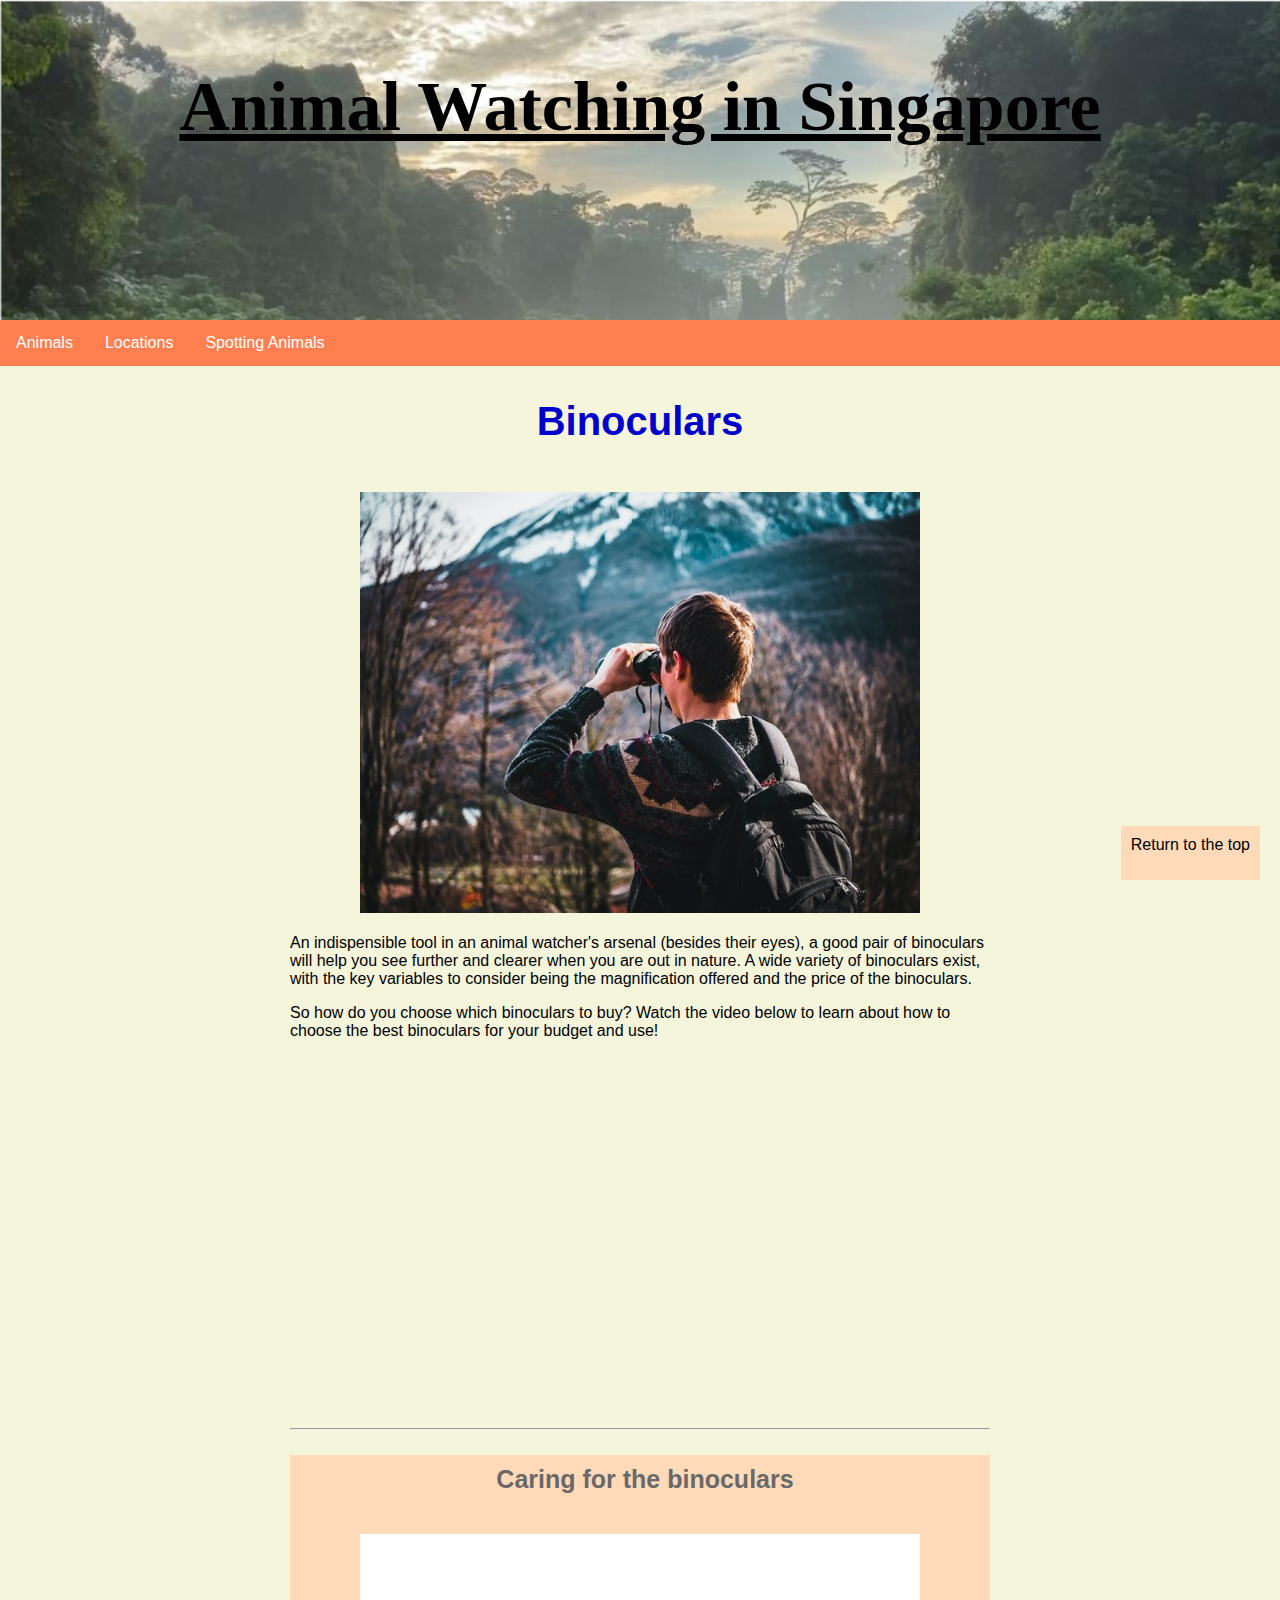
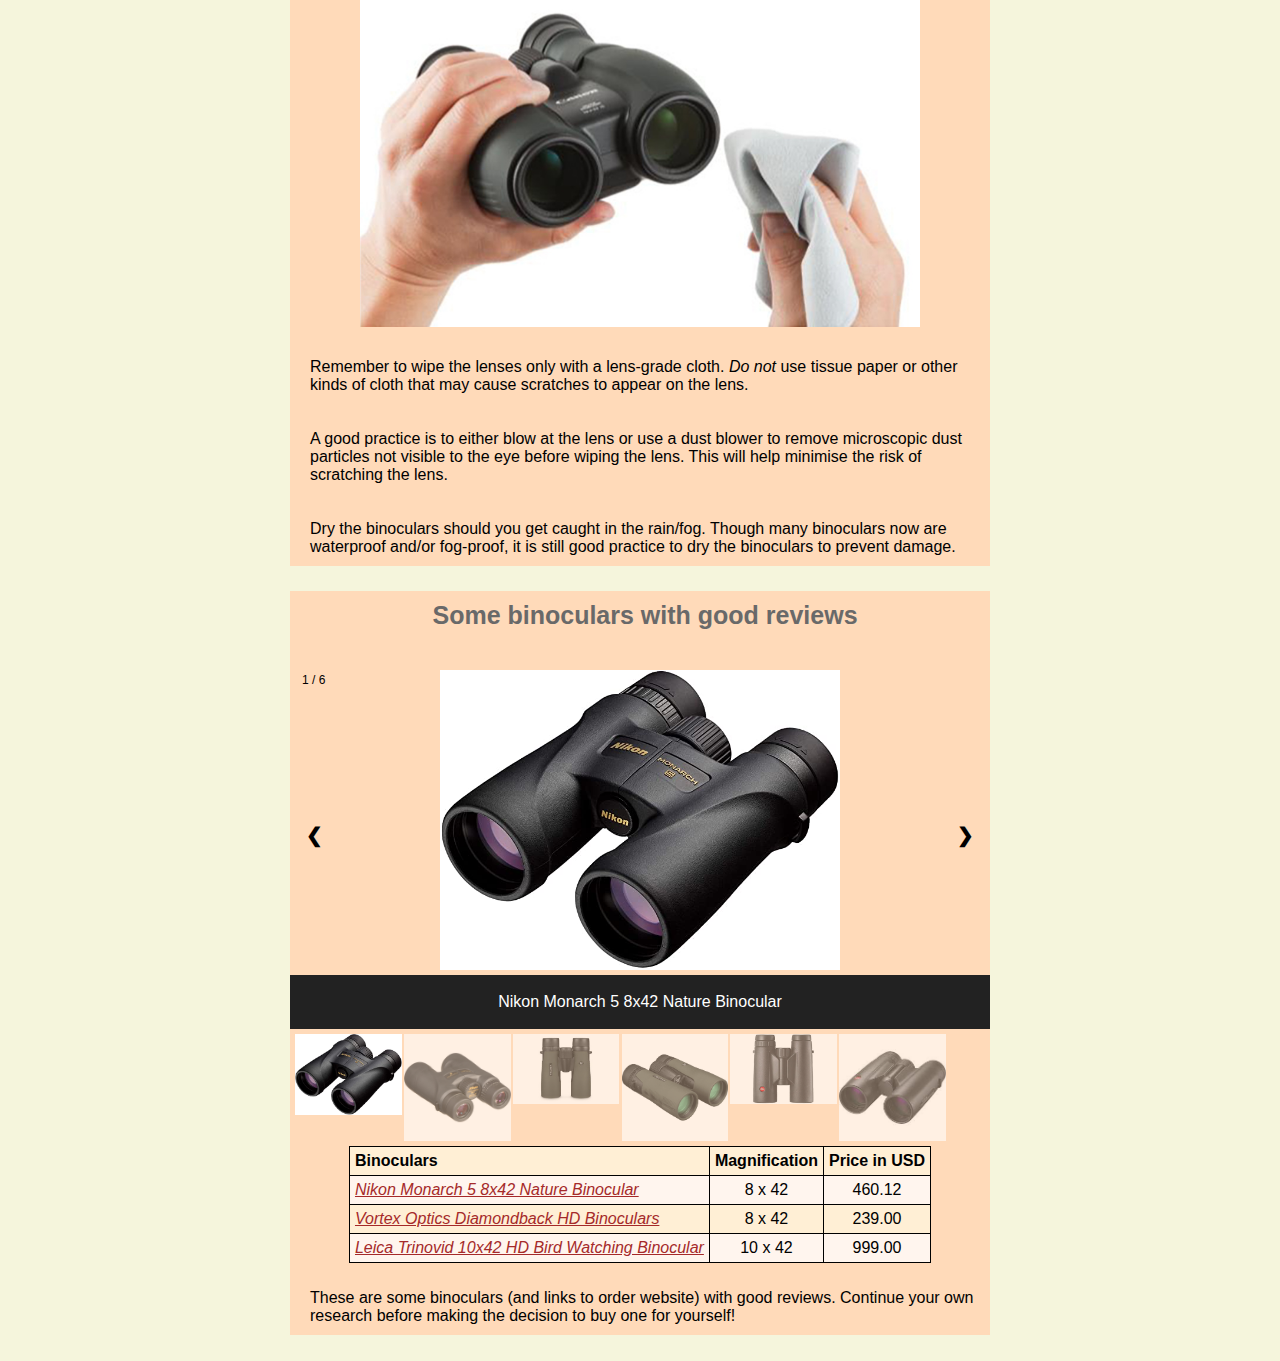
==== commit 3fd4773d: "Update binoculars.html" ====
--- a/binoculars/binoculars.html
+++ b/binoculars/binoculars.html
@@ -120,27 +120,27 @@
 						<div class="thumbnail">
   							<div class="row">
     								<div class="column">
-      									<img class="demo cursor" src="nikon.jpg" style="width:95%" onclick="currentSlide(1)" alt="Nikon Monarch 5 8x42 Nature Binocular">
-    								</div>
-
-    								<div class="column">
-      									<img class="demo cursor" src="nikon2.jpg" style="width:95%" onclick="currentSlide(1)" alt="Nikon Monarch 5 8x42 Nature Binocular">
-    								</div>
-
-    								<div class="column">
-      									<img class="demo cursor" src="vortex.jpg" style="width:95%" onclick="currentSlide(2)" alt="Vortex Optics Diamondback HD Binoculars">
-    								</div>
-
-    								<div class="column">
-      									<img class="demo cursor" src="vortex2.jpg" style="width:95%" onclick="currentSlide(2)" alt="Vortex Optics Diamondback HD Binoculars">
-    								</div>
-
-    								<div class="column">
-      									<img class="demo cursor" src="leica.jpg" style="width:95%" onclick="currentSlide(3)" alt="Leica Trinovid 10x42 HD Birdwatching Binocular">
+      									<img class="demo cursor" src="nikon.jpg" style="width:98%" onclick="currentSlide(1)" alt="Nikon Monarch 5 8x42 Nature Binocular">
+    								</div>
+
+    								<div class="column">
+      									<img class="demo cursor" src="nikon2.jpg" style="width:98%" onclick="currentSlide(2)" alt="Nikon Monarch 5 8x42 Nature Binocular">
+    								</div>
+
+    								<div class="column">
+      									<img class="demo cursor" src="vortex.jpg" style="width:98%" onclick="currentSlide(3)" alt="Vortex Optics Diamondback HD Binoculars">
+    								</div>
+
+    								<div class="column">
+      									<img class="demo cursor" src="vortex2.jpg" style="width:98%" onclick="currentSlide(4)" alt="Vortex Optics Diamondback HD Binoculars">
+    								</div>
+
+    								<div class="column">
+      									<img class="demo cursor" src="leica.jpg" style="width:98%" onclick="currentSlide(5)" alt="Leica Trinovid 10x42 HD Birdwatching Binocular">
    								</div>
 
     								<div class="column">
-      									<img class="demo cursor" src="leica2.jpg" style="width:95%" onclick="currentSlide(3)" alt="Leica Trinovid 10x42 HD Birdwatching Binocular">
+      									<img class="demo cursor" src="leica2.jpg" style="width:98%" onclick="currentSlide(6)" alt="Leica Trinovid 10x42 HD Birdwatching Binocular">
    								</div>
 
     							</div>
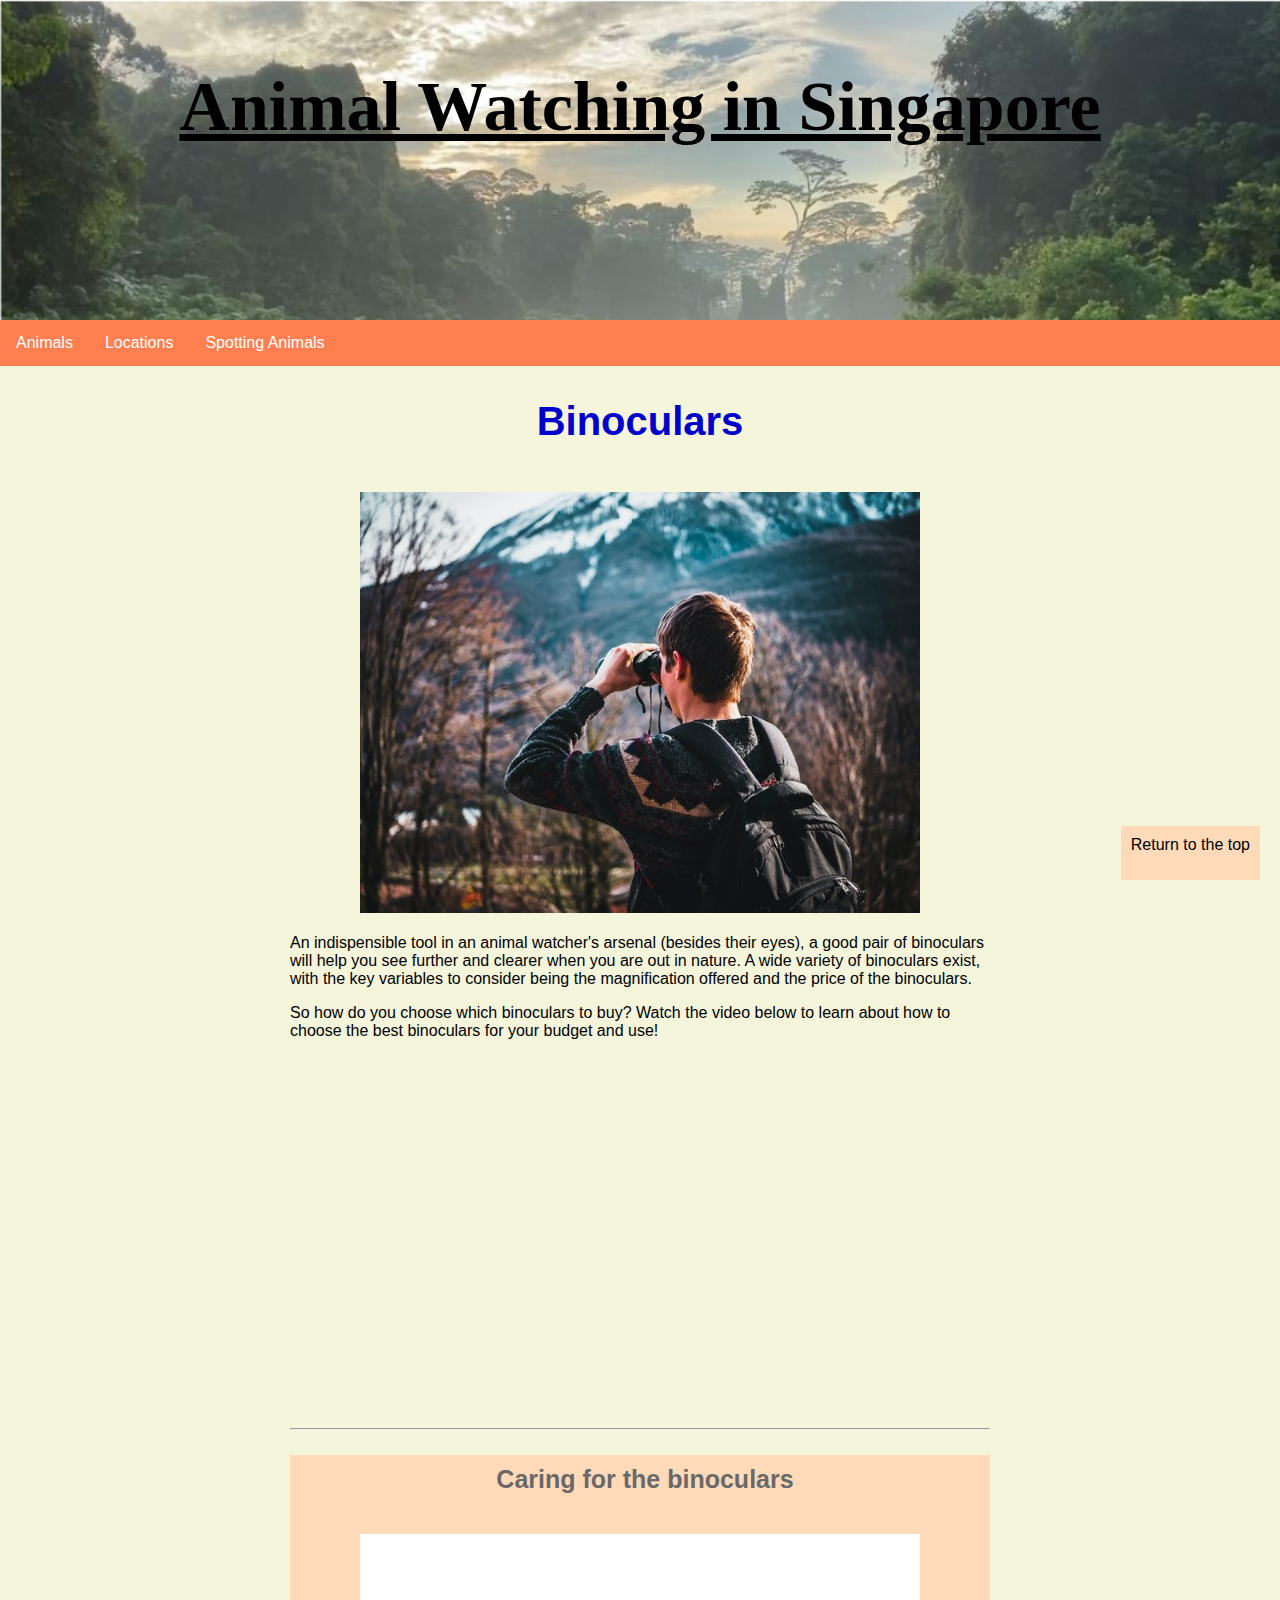
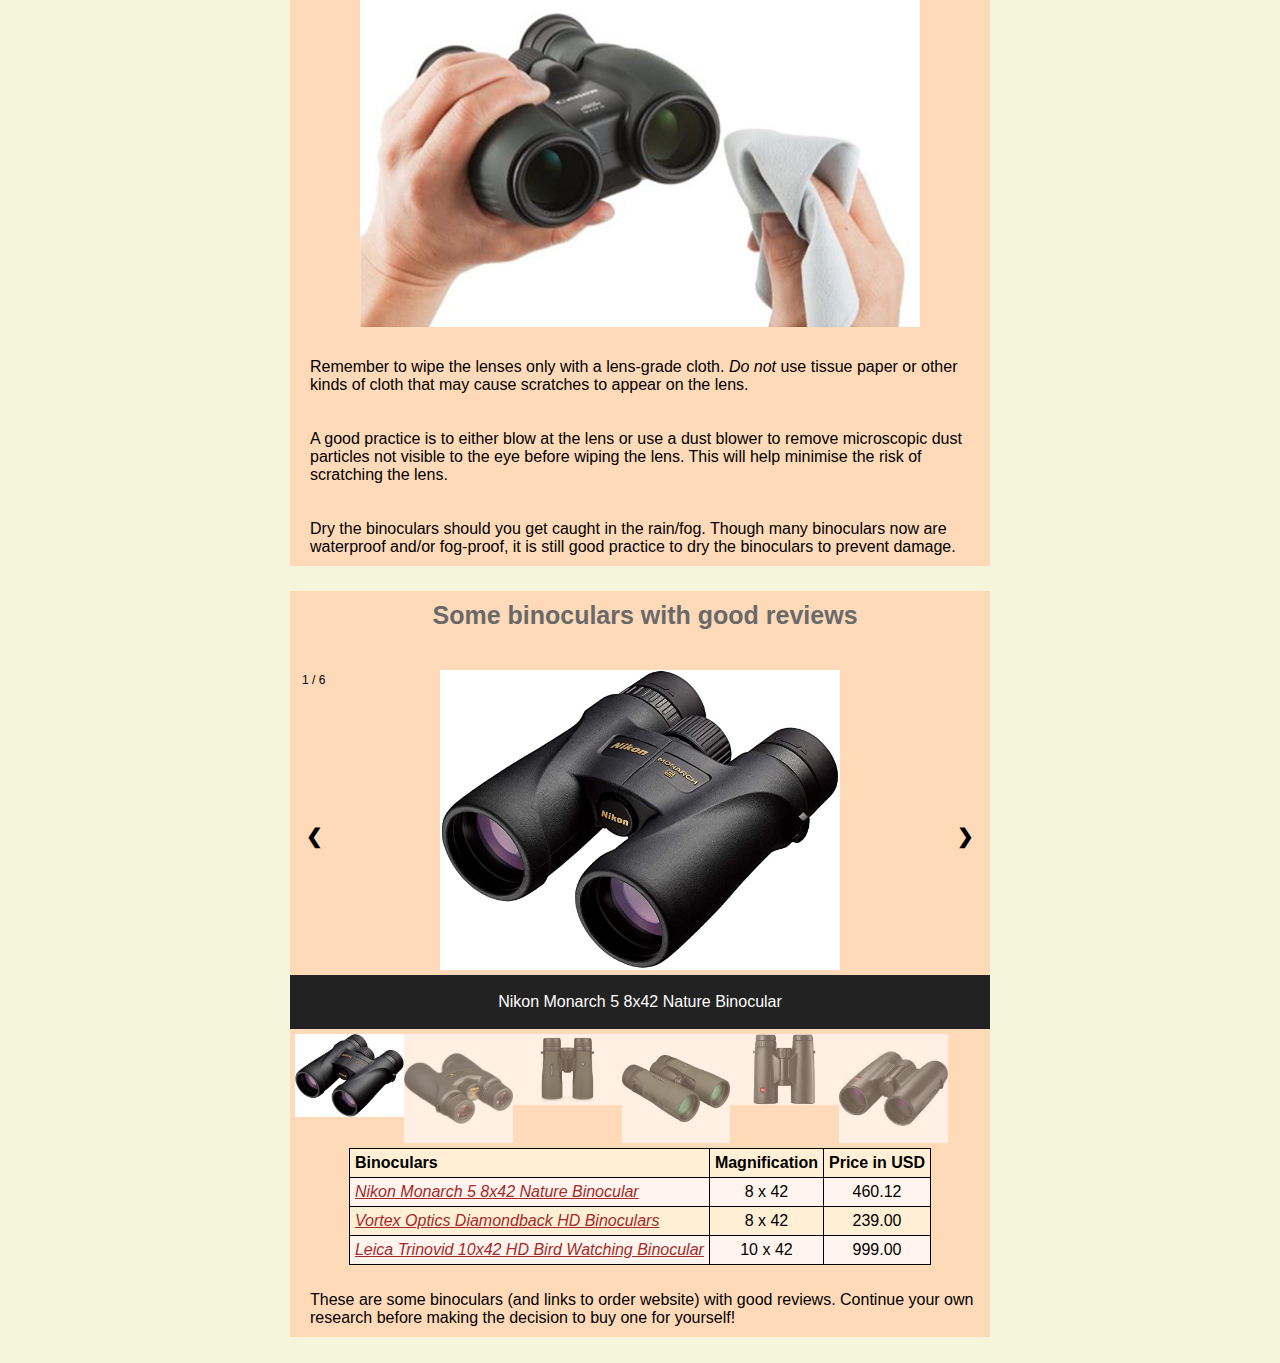
==== commit 52bf3d10: "Update binoculars.html" ====
--- a/binoculars/binoculars.html
+++ b/binoculars/binoculars.html
@@ -120,27 +120,27 @@
 						<div class="thumbnail">
   							<div class="row">
     								<div class="column">
-      									<img class="demo cursor" src="nikon.jpg" style="width:98%" onclick="currentSlide(1)" alt="Nikon Monarch 5 8x42 Nature Binocular">
-    								</div>
-
-    								<div class="column">
-      									<img class="demo cursor" src="nikon2.jpg" style="width:98%" onclick="currentSlide(2)" alt="Nikon Monarch 5 8x42 Nature Binocular">
-    								</div>
-
-    								<div class="column">
-      									<img class="demo cursor" src="vortex.jpg" style="width:98%" onclick="currentSlide(3)" alt="Vortex Optics Diamondback HD Binoculars">
-    								</div>
-
-    								<div class="column">
-      									<img class="demo cursor" src="vortex2.jpg" style="width:98%" onclick="currentSlide(4)" alt="Vortex Optics Diamondback HD Binoculars">
-    								</div>
-
-    								<div class="column">
-      									<img class="demo cursor" src="leica.jpg" style="width:98%" onclick="currentSlide(5)" alt="Leica Trinovid 10x42 HD Birdwatching Binocular">
+      									<img class="demo cursor" src="nikon.jpg" style="width:100%" onclick="currentSlide(1)" alt="Nikon Monarch 5 8x42 Nature Binocular">
+    								</div>
+
+    								<div class="column">
+      									<img class="demo cursor" src="nikon2.jpg" style="width:100%" onclick="currentSlide(2)" alt="Nikon Monarch 5 8x42 Nature Binocular">
+    								</div>
+
+    								<div class="column">
+      									<img class="demo cursor" src="vortex.jpg" style="width:100%" onclick="currentSlide(3)" alt="Vortex Optics Diamondback HD Binoculars">
+    								</div>
+
+    								<div class="column">
+      									<img class="demo cursor" src="vortex2.jpg" style="width:100%" onclick="currentSlide(4)" alt="Vortex Optics Diamondback HD Binoculars">
+    								</div>
+
+    								<div class="column">
+      									<img class="demo cursor" src="leica.jpg" style="width:100%" onclick="currentSlide(5)" alt="Leica Trinovid 10x42 HD Birdwatching Binocular">
    								</div>
 
     								<div class="column">
-      									<img class="demo cursor" src="leica2.jpg" style="width:98%" onclick="currentSlide(6)" alt="Leica Trinovid 10x42 HD Birdwatching Binocular">
+      									<img class="demo cursor" src="leica2.jpg" style="width:100%" onclick="currentSlide(6)" alt="Leica Trinovid 10x42 HD Birdwatching Binocular">
    								</div>
 
     							</div>
